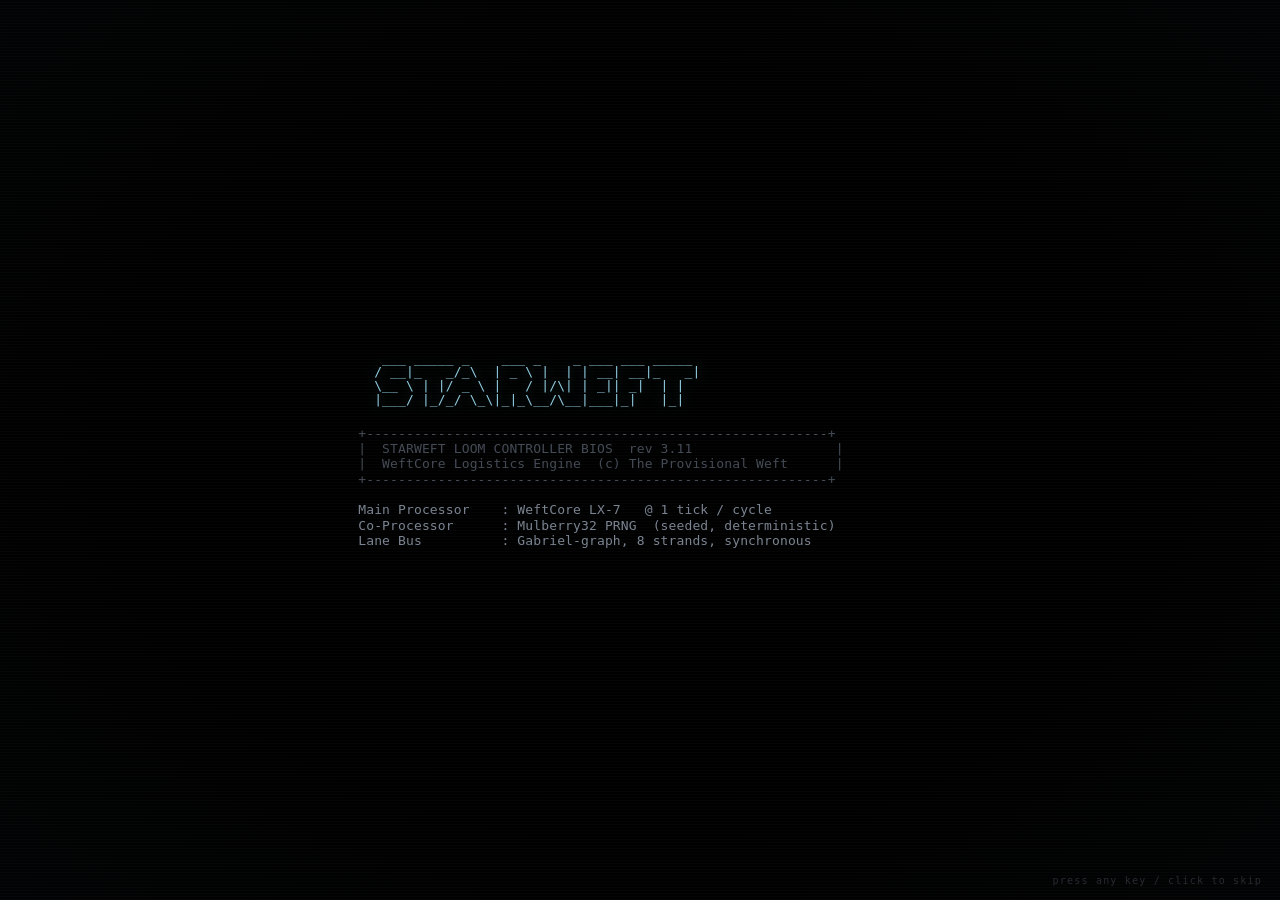
==== index.html @ ff4bef87 "AMOLED true-black tokens + mobile foundation (touch, viewport, bottom-sheet dock) Groundwork for the" ====
<!DOCTYPE html>
<html lang="en">
<head>
<meta charset="UTF-8">
<meta name="viewport" content="width=device-width, initial-scale=1.0, viewport-fit=cover">
<meta name="theme-color" content="#000000">
<meta name="color-scheme" content="dark">
<meta name="mobile-web-app-capable" content="yes">
<meta name="apple-mobile-web-app-capable" content="yes">
<meta name="apple-mobile-web-app-status-bar-style" content="black-translucent">
<title>✦ STARWEFT</title>
<link rel="stylesheet" href="style.css">
</head>
<body>

<div id="topbar">
  <div class="logo"><i>✦</i> STARWEFT</div>
  <div class="stat" data-info="ui:credits">¤ <span id="stCredits">0</span></div>
  <div class="stat" data-info="ui:research">◇ <span id="stResearch">0</span></div>
  <div class="stat" data-info="ui:fleet">▲ <span id="stFleet">0</span></div>
  <div class="stat" data-info="ui:weave" id="stWeaveWrap">◈ <span id="stWeave">0</span></div>
  <div class="stat" data-info="ui:infamy" id="stInfamyWrap" style="display:none">† <span id="stInfamy">0</span></div>
  <div class="stat">⧗ <span id="stTick">0</span></div>
  <div id="alerts"></div>
  <div class="spacer"></div>
  <div id="searchWrap">
    <input id="searchBox" placeholder="search systems…" autocomplete="off">
    <div id="searchResults" class="hidden"></div>
  </div>
  <button id="btnTech" title="Development — research tree, aptitudes and milestones in one place" data-info="ui:research">DEVELOPMENT</button>
  <button id="btnExchange" title="Exchange Terminal (requires research)" disabled>THE MARKET</button>
  <button id="btnCodex" title="Codex — ships, cast, chronicle">CODEX</button>
  <div id="speedCtrls">
    <button id="spdPause" title="Pause (Space)" aria-label="Pause" aria-pressed="false">⏸</button>
    <button id="spd1" title="Normal (1)" aria-label="Normal speed">▶</button>
    <button id="spd3" title="Fast (2)" aria-label="Fast speed">▶▶</button>
    <button id="spd10" title="Very fast (3)" aria-label="Very fast speed">▶▶▶</button>
  </div>
  <button id="btnMute" title="Sound effects" aria-label="Sound effects" aria-pressed="false">♪</button>
  <button id="btnMusic" title="Ambient music" aria-label="Ambient music" aria-pressed="false">∿</button>
  <button id="btnMenu" title="Menu" aria-label="Menu">☰</button>
</div>

<div id="main">
  <canvas id="map"></canvas>
  <button id="btnBackGalaxy" class="hidden">← THE BUBBLE</button>
  <div id="sysPanel" class="panel hidden"></div>
  <div id="dock" class="panel">
    <div id="dockTabs">
      <button data-tab="fleet" class="active">Fleet</button>
      <button data-tab="routes">Routes</button>
      <button data-tab="ops">Ops</button>
      <button data-tab="pledges">Pledges</button>
      <button data-tab="you">You</button>
      <button data-tab="log">Journal</button>
    </div>
    <div id="dockBody"></div>
  </div>
  <div id="commandBar" class="panel hidden"></div>
  <div id="infobox" class="panel"></div>
  <div id="mapHint" class="hidden"></div>
  <div id="exchange" class="hidden"></div>
  <div id="techOverlay" class="hidden"></div>
</div>

<div id="bottombar">
  <div id="objective"><b>◈</b> <span>…</span></div>
  <div id="ticker"></div>
</div>

<div id="toasts"></div>

<div id="modalShade" class="hidden">
  <div id="eventModal" class="modal hidden"></div>
  <div id="gameoverModal" class="modal hidden"></div>
  <div id="titleModal" class="modal hidden"></div>
  <div id="helpModal" class="modal hidden"></div>
  <div id="menuModal" class="modal hidden"></div>
  <div id="settingsModal" class="modal hidden"></div>
  <div id="importModal" class="modal hidden"></div>
  <div id="confirmModal" class="modal hidden"></div>
  <div id="cheatModal" class="modal hidden"></div>
  <div id="codexModal" class="modal wide hidden"></div>
  <div id="combatSim" class="modal hidden"></div>
</div>

<script src="js/util.js"></script>
<script src="js/data.js"></script>
<script src="js/perks.js"></script>
<script src="js/starcat.js"></script>
<script src="js/lore.js"></script>
<script src="js/events_data.js"></script>
<script src="js/planets.js"></script>
<script src="js/sites.js"></script>
<script src="js/galaxy.js"></script>
<script src="js/economy.js"></script>
<script src="js/ships.js"></script>
<script src="js/combat.js"></script>
<script src="js/rivals.js"></script>
<script src="js/scourge.js"></script>
<script src="js/tech.js"></script>
<script src="js/story.js"></script>
<script src="js/worldevents.js"></script>
<script src="js/tutorial.js"></script>
<script src="js/quests.js"></script>
<script src="js/civics.js"></script>
<script src="js/pledges.js"></script>
<script src="js/acts.js"></script>
<script src="js/game.js"></script>
<script src="js/audio.js"></script>
<script src="js/portraits.js"></script>
<script src="js/codex.js"></script>
<script src="js/render.js"></script>
<script src="js/market_analytics.js"></script>
<script src="js/ui_market.js"></script>
<script src="js/ui_ship.js"></script>
<script src="js/ui_system.js"></script>
<script src="js/ui_routes.js"></script>
<script src="js/ui_pledge.js"></script>
<script src="js/ui_tech.js"></script>
<script src="js/ui_modals.js"></script>
<script src="js/ui.js"></script>
<script src="js/boot.js"></script>
<script src="js/main.js"></script>
</body>
</html>
---- style.css ----
/* STARWEFT — sharp monochrome, AMOLED true-black. Ink on void. One accent
   (yours), one red (theirs). Elevation is drawn with hairlines, never shadow,
   so black stays black and OLED pixels stay dark. */
:root {
  --bg: #000000;             /* true black — the void, and the AMOLED win */
  --surface: #08090c;        /* panels: a whisper above black, clearly a compartment */
  --surface-2: #101318;      /* elevated: cards, inputs, list rows */
  --panel: var(--surface);   /* legacy alias — panels are solid now, not translucent */
  --line: #1b1f26;           /* hairline dividers */
  --line-bright: #2b313b;    /* control borders, stronger seams */
  --ink: #d2d9e1;            /* body text (a touch brighter for true-black contrast) */
  --ink-dim: #7b8491;        /* secondary */
  --ink-faint: #454b55;      /* tertiary / disabled */
  --accent: hsl(195, 60%, 70%);            /* set live from identity hue */
  --accent-dim: hsla(195, 60%, 70%, 0.15);
  --danger: #ff5561;
  --font: 'Segoe UI', system-ui, sans-serif;
  --mono: Consolas, 'Cascadia Mono', monospace;
  --radius: 3px;             /* crisp, not rounded — the sharp monochrome soul */
  --tap: 44px;               /* minimum comfortable touch target */
  --safe-t: env(safe-area-inset-top, 0px);
  --safe-b: env(safe-area-inset-bottom, 0px);
  --safe-l: env(safe-area-inset-left, 0px);
  --safe-r: env(safe-area-inset-right, 0px);
}
* { box-sizing: border-box; margin: 0; padding: 0; }
html, body { height: 100%; overflow: hidden; background: var(--bg); color: var(--ink); font-family: var(--font); font-size: 13.5px; }
button {
  font-family: var(--font); font-size: 12.5px;
  background: transparent; color: var(--ink);
  border: 1px solid var(--line-bright); border-radius: var(--radius);
  padding: 3px 10px; cursor: pointer;
  transition: background .12s, border-color .12s;
  letter-spacing: 0.02em;
}
button:hover { background: rgba(201,209,217,0.08); border-color: var(--ink-dim); }
button:active { transform: translateY(1px); }
button:disabled { opacity: 0.3; cursor: default; }
button.primary { border-color: var(--accent); color: var(--accent); }
button.primary:hover { background: var(--accent-dim); }
button.danger { border-color: rgba(255,77,87,0.5); color: var(--danger); }
button.danger:hover { background: rgba(255,77,87,0.1); }
select, input {
  background: var(--surface-2); color: var(--ink);
  border: 1px solid var(--line-bright); border-radius: var(--radius);
  padding: 3px 6px; font-family: var(--font); font-size: 12.5px;
}
input:focus, select:focus { outline: none; border-color: var(--ink-dim); }
input[type=range] { accent-color: var(--accent); padding: 0; }
input[type=checkbox] { accent-color: var(--accent); }
::-webkit-scrollbar { width: 6px; height: 6px; }
::-webkit-scrollbar-thumb { background: var(--line-bright); border-radius: 0; }
::-webkit-scrollbar-track { background: transparent; }

/* ---- chrome ---- */
#topbar {
  position: fixed; top: 0; left: 0; right: 0; height: 42px; z-index: 30;
  display: flex; align-items: center; gap: 14px; padding: 0 12px;
  background: var(--panel);
  border-bottom: 1px solid var(--line);
}
#topbar .logo { font-weight: 600; letter-spacing: 4px; font-size: 13px; color: var(--ink); }
#topbar .logo i { color: var(--accent); font-style: normal; }
#topbar .stat { color: var(--ink-dim); white-space: nowrap; font-size: 12.5px; }
#topbar .stat span { color: var(--ink); font-family: var(--mono); font-size: 12.5px; }
#topbar .spacer { flex: 1; }
#searchWrap { position: relative; }
#searchBox { width: 170px; }
#searchResults {
  position: absolute; top: 28px; left: 0; width: 240px; z-index: 50;
  background: var(--panel); border: 1px solid var(--line-bright);
  max-height: 300px; overflow-y: auto;
}
#searchResults .sr {
  padding: 5px 9px; cursor: pointer; font-size: 12.5px;
  border-bottom: 1px solid var(--line);
}
#searchResults .sr:hover { background: rgba(201,209,217,0.08); }
#searchResults .sr .dim { color: var(--ink-dim); font-size: 11px; }
#speedCtrls { display: flex; gap: 2px; }
#speedCtrls button { padding: 3px 8px; border-color: var(--line); }
#speedCtrls button.active { border-color: var(--accent); color: var(--accent); }
#alerts { display: flex; gap: 6px; }
#alerts .alert {
  border: 1px solid rgba(255,77,87,0.6); color: var(--danger);
  padding: 1px 8px; cursor: pointer; font-size: 11.5px;
  animation: pulse 1.2s infinite;
}
@keyframes pulse { 50% { opacity: 0.5; } }
/* hails are conversation, not crisis: quiet chips, no pulse */
#alerts .alert.hailChip {
  border-color: var(--line-bright); color: var(--ink-dim);
  animation: none; max-width: 180px; overflow: hidden;
  text-overflow: ellipsis; white-space: nowrap;
}
#alerts .alert.hailChip.grim { color: var(--danger); border-color: rgba(255,77,87,0.4); }

#main { position: fixed; top: 42px; bottom: 30px; left: 0; right: 0; }
#map { position: absolute; inset: 0; width: 100%; height: 100%; display: block; cursor: grab; touch-action: none; }
#map.dragging { cursor: grabbing; }
#map.picking { cursor: crosshair; }

#bottombar {
  position: fixed; bottom: 0; left: 0; right: 0; height: 30px; z-index: 30;
  display: flex; align-items: center; gap: 12px; padding: 0 12px;
  background: var(--panel); border-top: 1px solid var(--line);
  font-size: 12px;
}
#objective { color: var(--ink); white-space: nowrap; overflow: hidden; text-overflow: ellipsis; max-width: 44%; }
#objective b { color: var(--accent); font-weight: 600; }
#ticker { flex: 1; color: var(--ink-dim); white-space: nowrap; overflow: hidden; text-overflow: ellipsis; font-size: 11.5px; }

/* ---- panels ---- */
.panel { background: var(--panel); border: 1px solid var(--line); border-radius: var(--radius); }
.hidden { display: none !important; }

#sysPanel {
  position: absolute; top: 8px; left: 8px; width: 300px; max-height: calc(100% - 196px);
  overflow-y: auto; padding: 12px; z-index: 20;
}
/* In system view the back button occupies the top-left; drop the panel below it. */
#main.inSystem #sysPanel { top: 46px; max-height: calc(100% - 234px); }
#dock {
  position: absolute; top: 8px; right: 8px; width: 326px; max-height: calc(100% - 16px);
  display: flex; flex-direction: column; z-index: 20;
}
#dockTabs { display: flex; border-bottom: 1px solid var(--line); }
#dockTabs button {
  flex: 1; border: none; border-radius: 0; background: transparent;
  padding: 8px 0; color: var(--ink-dim); font-size: 11px;
  letter-spacing: 0.12em; text-transform: uppercase;
}
#dockTabs button.active { color: var(--ink); box-shadow: inset 0 -1px 0 var(--accent); }
#dockBody { overflow-y: auto; padding: 10px; flex: 1; }

#commandBar {
  position: absolute; left: 50%; bottom: 8px; transform: translateX(-50%);
  width: min(520px, 42vw); min-width: 360px;
  padding: 8px 10px; z-index: 22;
}
.cmdTitle {
  font-size: 9.5px; letter-spacing: 0.16em; color: var(--ink-dim);
  margin-bottom: 5px;
}
.cmdUnit {
  display: flex; align-items: center; gap: 9px; flex-wrap: wrap;
  font-size: 12px; margin-bottom: 7px;
}
.cmdUnit b { color: var(--ink); font-weight: 600; }
.cmdUnit span { color: var(--ink-dim); }
.cmdActions { display: flex; gap: 6px; flex-wrap: wrap; }
.cmdActions button { min-width: 64px; }
@media (max-width: 1000px) {
  #commandBar {
    left: 316px; right: 342px; width: auto; min-width: 0; transform: none;
  }
}
@media (max-width: 820px) {
  #commandBar { display: none; }
}

/* the infobox: a quiet, ever-present explainer (hover anything) */
#infobox {
  position: absolute; bottom: 8px; left: 8px; width: 340px; height: 142px;
  padding: 10px 12px; z-index: 19; overflow: hidden;
}
#infobox .ib-title { font-size: 12.5px; font-weight: 600; letter-spacing: 0.06em; color: var(--ink); }
#infobox .ib-sub { font-size: 10.5px; color: var(--accent); letter-spacing: 0.08em; text-transform: uppercase; margin-bottom: 5px; }
#infobox .ib-line { font-size: 11.5px; color: var(--ink-dim); line-height: 1.45; }
#infobox .ib-line b { color: var(--ink); font-weight: 500; }

#mapHint {
  position: absolute; top: 10px; left: 50%; transform: translateX(-50%);
  border: 1px solid var(--accent); color: var(--accent);
  background: var(--panel);
  padding: 4px 16px; z-index: 25; font-size: 12px; letter-spacing: 0.06em;
}
#btnBackGalaxy {
  position: absolute; top: 8px; left: 8px; z-index: 26;
  background: var(--panel); border: 1px solid var(--line-bright);
  padding: 5px 11px; font-size: 12px; letter-spacing: 0.04em;
  border-radius: var(--radius);
}
#btnBackGalaxy:hover { border-color: var(--accent); color: var(--accent); }

/* ---- content bits ---- */
h3 { font-size: 13.5px; font-weight: 600; letter-spacing: 0.04em; margin-bottom: 4px; }
h4 {
  font-size: 10px; letter-spacing: 0.14em; text-transform: uppercase;
  color: var(--ink-dim); margin: 12px 0 5px;
  border-bottom: 1px solid var(--line); padding-bottom: 3px;
}
#sysPanel .panelSectionHead { cursor: pointer; user-select: none; }
#sysPanel .panelSectionHead::before { content: '▾ '; color: var(--ink-faint); }
#sysPanel .panelSection.collapsed .panelSectionHead::before { content: '▸ '; }
#sysPanel .panelSection.collapsed .panelSectionBody { display: none; }
.sub { color: var(--ink-dim); font-size: 11.5px; line-height: 1.4; }
.row { display: flex; align-items: center; gap: 6px; margin: 3px 0; flex-wrap: wrap; }
.row .grow { flex: 1; }
table.mkt { width: 100%; border-collapse: collapse; font-size: 12px; }
table.mkt td, table.mkt th { padding: 2px 4px; text-align: right; font-family: var(--mono); font-size: 11.5px; }
table.mkt th { color: var(--ink-faint); font-weight: 400; font-size: 9.5px; text-transform: uppercase; letter-spacing: 0.1em; font-family: var(--font); }
table.mkt td:first-child, table.mkt th:first-child { text-align: left; font-family: var(--font); font-size: 12px; }
table.mkt tr { border-bottom: 1px solid rgba(35,39,46,0.5); }
table.mkt tr:hover { background: rgba(201,209,217,0.04); }
table.mkt button { padding: 0 6px; font-size: 10.5px; }
table.mkt button.textBtn { background: none; border: none; padding: 0; color: var(--ink-dim); cursor: pointer; font-family: inherit; font-size: inherit; text-decoration: none; }
table.mkt button.textBtn:hover { color: var(--ink); }
.bar { height: 3px; background: var(--line); flex: 1; }
.bar > div { height: 100%; background: var(--ink-dim); }
.bar > div.hi { background: var(--accent); }
.bar > div.lo { background: var(--danger); }
.tag {
  display: inline-block; padding: 0 6px; font-size: 10.5px;
  border: 1px solid var(--line-bright); color: var(--ink-dim);
  letter-spacing: 0.04em; border-radius: 1px;
}
.tag.acc { color: var(--accent); border-color: var(--accent); }
.tag.bad { color: var(--danger); border-color: rgba(255,77,87,0.5); }
.listItem { padding: 7px 9px; border: 1px solid var(--line); margin-bottom: 6px; background: rgba(255,255,255,0.012); }
.listItem.clicky { cursor: pointer; }
.listItem.clicky:hover { border-color: var(--ink-dim); }
.listItem .title { font-weight: 600; font-size: 12.5px; }
.listItem.bad { border-color: rgba(255,77,87,0.4); }
hr.thin { border: none; border-top: 1px solid var(--line); margin: 8px 0; }
.num { font-family: var(--mono); }

/* ---- toasts ---- */
#toasts { position: fixed; top: 50px; left: 50%; transform: translateX(-50%); z-index: 60; display: flex; flex-direction: column; gap: 5px; align-items: center; pointer-events: none; }
.toast {
  background: var(--panel); border: 1px solid var(--line-bright);
  padding: 5px 14px; font-size: 12px; max-width: 600px;
  animation: toastIn .2s ease-out;
}
.toast.good { border-color: var(--accent); }
.toast.bad { border-color: rgba(255,77,87,0.6); }
.toast.fade { opacity: 0; transition: opacity .6s; }
@keyframes toastIn { from { transform: translateY(-6px); opacity: 0; } }

/* ---- modals ---- */
#modalShade {
  position: fixed; inset: 0; background: rgba(2,3,5,0.78); z-index: 80;
  display: flex; align-items: center; justify-content: center;
}
.modal {
  background: var(--surface-2);
  border: 1px solid var(--line-bright);
  width: 500px; max-width: 94vw; max-height: 88vh; overflow-y: auto;
  padding: 24px 28px;
}
.modal.wide { width: 760px; }
.modal.techWide { width: min(1120px, 94vw); height: min(760px, 88vh); overflow: hidden; }
.modal h2 { letter-spacing: 0.22em; font-size: 14px; font-weight: 600; color: var(--ink); margin-bottom: 14px; }
.modal h2 i { color: var(--accent); font-style: normal; }
.modal .body { white-space: pre-wrap; line-height: 1.6; margin-bottom: 16px; font-size: 13.5px; }
.modal .choices { display: flex; flex-direction: column; gap: 7px; }
.modal .choices button { text-align: left; padding: 9px 13px; font-size: 13px; }
.modal .result { margin-top: 12px; color: var(--accent); font-style: italic; font-size: 12.5px; }
.modal.bad h2 { color: var(--danger); }
.modal .titleArt { text-align: center; font-size: 34px; letter-spacing: 12px; color: var(--ink); margin: 6px 0 2px; font-weight: 300; }
.modal .titleArt i { color: var(--accent); font-style: normal; }
.modal .tagline { text-align: center; color: var(--ink-dim); font-style: italic; margin-bottom: 20px; font-size: 12.5px; }
.modal .statGrid { display: grid; grid-template-columns: 1fr auto; gap: 3px 16px; margin: 12px 0; font-size: 12.5px; }
.modal .statGrid .v { text-align: right; font-family: var(--mono); }
.kbd { border: 1px solid var(--line-bright); padding: 0 5px; font-family: var(--mono); font-size: 11px; }
.evHead { display: flex; gap: 14px; align-items: flex-start; margin-bottom: 10px; }
.evHead canvas { border: 1px solid var(--line); background: rgba(255,255,255,0.015); flex-shrink: 0; }
.evHead .who { font-size: 10.5px; color: var(--ink-dim); letter-spacing: 0.1em; text-transform: uppercase; margin-top: 4px; text-align: center; width: 96px; }

/* origins picker */
.originCard { display: flex; gap: 10px; padding: 9px; border: 1px solid var(--line); margin-bottom: 6px; cursor: pointer; }
.originCard:hover { border-color: var(--ink-dim); }
.originCard.sel { border-color: var(--accent); }
.originCard.lock { opacity: 0.45; cursor: default; }
.originCard .oname { font-weight: 600; font-size: 12.5px; }

/* ---- exchange (market dashboard) ---- */
#exchange {
  position: absolute; inset: 24px 40px; z-index: 40;
  background: var(--panel); border: 1px solid var(--line-bright);
  display: flex; flex-direction: column; padding: 14px 18px;
}
#exchange header { display: flex; align-items: center; gap: 14px; margin-bottom: 10px; }
#exchange header h2 { font-size: 13px; letter-spacing: 0.2em; font-weight: 600; }
#exGrid { flex: 1; overflow: auto; display: flex; gap: 16px; }
#exMain { flex: 1.6; overflow-y: auto; }
#exSide { flex: 1; overflow-y: auto; border-left: 1px solid var(--line); padding-left: 14px; }
.commChip { padding: 2px 9px; border: 1px solid var(--line-bright); cursor: pointer; font-size: 11.5px; }
.commChip.sel { border-color: var(--accent); color: var(--accent); }
canvas.spark { background: rgba(255,255,255,0.02); }
.marketPairs { display: grid; grid-template-columns: 1fr 1fr; gap: 12px; border: 1px solid var(--line); padding: 7px; margin-bottom: 8px; }
.marketPairs .row { gap: 8px; }

/* tech tree canvas (legacy dock tab stub) */
#techCanvas { width: 100%; display: block; background: rgba(255,255,255,0.01); border: 1px solid var(--line); cursor: pointer; }

/* ---- tech overlay (full-viewport, below topbar) ---- */
#techOverlay {
  position: fixed; top: 42px; bottom: 0; left: 0; right: 0; z-index: 40;
  background: var(--panel);
  border-top: 1px solid var(--line-bright);
  display: flex; flex-direction: column;
}
.techOvHead {
  display: flex; align-items: center; gap: 10px;
  padding: 7px 14px;
  border-bottom: 1px solid var(--line);
  flex-shrink: 0;
}
.techOvTitle {
  font-size: 12px; font-weight: 600; letter-spacing: 0.2em;
  color: var(--ink); flex: 1;
}
.techOvPts {
  color: var(--accent); font-size: 12.5px; white-space: nowrap;
}
.techOvBody {
  flex: 1; min-height: 0;
  display: grid;
  grid-template-columns: 1fr minmax(280px, 340px);
  gap: 0;
}
.techOvMap {
  min-height: 0; overflow: hidden;
  border-right: 1px solid var(--line);
}
#techCanvasFull {
  width: 100%; height: 100%; display: block;
  cursor: grab;
  background: rgba(255,255,255,0.008);
}
#techCanvasFull:active { cursor: grabbing; }

/* tech-node hover tooltip — light-up card matching the infobox/menu language */
.techTip {
  position: fixed; z-index: 60; max-width: 260px;
  background: var(--surface-2); border: 1px solid var(--accent);
  box-shadow: 0 4px 18px rgba(0,0,0,0.55), 0 0 0 1px var(--accent-dim);
  border-radius: 3px; padding: 8px 10px; pointer-events: none;
  font-size: 11.5px; line-height: 1.45;
}
.techTip.hidden { display: none; }
.techTip .tt-head { display: flex; align-items: baseline; justify-content: space-between; gap: 8px; margin-bottom: 4px; }
.techTip .tt-name { font-weight: 600; color: var(--ink); font-size: 12.5px; }
.techTip .tt-on { color: var(--accent); font-size: 10px; white-space: nowrap; }
.techTip .tt-av { color: var(--accent); font-size: 10.5px; font-family: var(--mono); white-space: nowrap; }
.techTip .tt-lk { color: var(--ink-faint); font-size: 10px; white-space: nowrap; }
.techTip .tt-desc { color: var(--ink-dim); margin-bottom: 5px; }
.techTip .tt-rel { font-size: 10.5px; color: var(--ink-dim); margin-top: 2px; }
.techTip .tt-rel b { color: var(--accent); font-weight: 500; text-transform: uppercase; font-size: 9px; letter-spacing: 0.08em; margin-right: 4px; }
.techTip .tt-foot { margin-top: 6px; font-size: 9.5px; color: var(--ink-faint); border-top: 1px solid var(--line); padding-top: 4px; }
.techOvSide {
  min-height: 0; overflow-y: auto;
  padding: 12px;
  display: flex; flex-direction: column; gap: 8px;
}
/* Development surface: tabs + grid panes for aptitudes and milestones */
.devTab {
  font-size: 11px; letter-spacing: 0.12em; text-transform: uppercase;
  background: transparent; border: none; color: var(--ink-dim); padding: 4px 8px;
}
.devTab.active { color: var(--ink); box-shadow: inset 0 -1px 0 var(--accent); }
.devBody {
  flex: 1; min-height: 0; overflow-y: auto; padding: 14px 18px;
}
.perkGrid {
  display: grid; grid-template-columns: repeat(auto-fill, minmax(220px, 1fr));
  gap: 8px; margin: 6px 0 12px;
}
.perkCard {
  border: 1px solid var(--line); padding: 8px 10px;
  background: rgba(201,209,217,0.02);
}
.perkCard.owned { border-color: var(--accent); }
.perkCard.locked { opacity: 0.45; }

/* milestones pane — grouped, fills the surface, live progress bars */
.msBody { padding: 16px 20px; }
.msIntro { display: flex; justify-content: space-between; align-items: flex-start; gap: 16px; margin-bottom: 14px; flex-wrap: wrap; }
.msIntro .sub { max-width: 60ch; }
.msTally { font-size: 12px; color: var(--ink-dim); white-space: nowrap; padding: 6px 10px; border: 1px solid var(--line-bright); border-radius: var(--radius); }
.msGroups {
  display: grid; grid-template-columns: repeat(auto-fill, minmax(280px, 1fr));
  gap: 18px 22px; align-items: start;
}
.msGroupHead {
  margin: 0 0 8px; padding-bottom: 4px;
  border-bottom: 1px solid var(--line);
  font-size: 10px; letter-spacing: 0.16em; text-transform: uppercase; color: var(--ink-dim);
}
.msCard {
  border: 1px solid var(--line); border-radius: var(--radius);
  padding: 8px 10px; margin-bottom: 7px;
  background: rgba(201,209,217,0.015);
}
.msCard.done { border-color: var(--accent); background: var(--accent-dim); }
.msTop { display: flex; align-items: center; gap: 7px; }
.msMark { color: var(--ink-faint); font-size: 12px; width: 14px; text-align: center; }
.msCard.done .msMark { color: var(--accent); }
.msLabel { font-size: 12.5px; color: var(--ink); }
.msAt { font-size: 10px; color: var(--accent); white-space: nowrap; font-family: var(--mono); }
.msCount { font-size: 11px; white-space: nowrap; }
.msCard:not(.done) .msCount.num { color: var(--accent); }
.msBar { height: 3px; background: var(--line); border-radius: var(--radius); margin: 7px 0 5px; overflow: hidden; }
.msBarFill { height: 100%; background: var(--accent); opacity: 0.7; }
.msHint { font-size: 10px; color: var(--ink-dim); line-height: 1.4; }

.techDocHead { margin-top: 8px; }
.techDetail {
  border: 1px solid var(--line-bright); padding: 10px 12px;
  background: rgba(201,209,217,0.02); flex-shrink: 0;
}
.techDetail h3 { margin: 0; }
.techDetail p { color: var(--ink); font-size: 12.5px; line-height: 1.45; margin: 8px 0; }
.techPick { cursor: pointer; }
.techPick.sel { border-color: var(--accent); background: var(--accent-dim); }
/* legacy modal classes kept so old HTML references do not hard-error */
.techHead { display: flex; align-items: center; gap: 8px; margin-bottom: 8px; }
.techHead h2 { flex: 1; margin: 0; }
.techGrid { height: calc(100% - 72px); display: grid; grid-template-columns: minmax(520px, 1.35fr) minmax(300px, 0.75fr); gap: 14px; min-height: 0; }
.techMap { min-height: 0; overflow: hidden; border: 1px solid var(--line); background: rgba(255,255,255,0.012); }
.techSide { min-height: 0; overflow: hidden; display: flex; flex-direction: column; gap: 10px; }
.techList { min-height: 0; overflow-y: auto; padding-right: 4px; }

/* codex */
.codexTabs { display: flex; gap: 0; margin-bottom: 12px; border-bottom: 1px solid var(--line); }
.codexTabs button { border: none; border-radius: 0; padding: 7px 14px; color: var(--ink-dim); font-size: 11px; letter-spacing: 0.12em; text-transform: uppercase; }
.codexTabs button.active { color: var(--ink); box-shadow: inset 0 -1px 0 var(--accent); }
.castGrid { display: grid; grid-template-columns: repeat(4, 1fr); gap: 10px; }
.castGrid .castCell { text-align: center; }
.castGrid canvas { border: 1px solid var(--line); background: rgba(255,255,255,0.015); }
.castGrid .cname { font-size: 10px; color: var(--ink-dim); margin-top: 3px; letter-spacing: 0.04em; }
.epoch { margin-bottom: 14px; }
.epoch .ewhen { color: var(--accent); font-size: 10.5px; letter-spacing: 0.1em; }
.epoch .etext { color: var(--ink-dim); font-size: 12px; line-height: 1.5; margin: 3px 0 6px; }
.frag { border-left: 2px solid var(--line-bright); padding: 4px 10px; margin: 5px 0; font-size: 12px; }
.frag .ftitle { color: var(--ink); font-weight: 600; font-size: 11.5px; }
.frag.locked { color: var(--ink-faint); border-left-color: var(--line); font-family: var(--mono); font-size: 10px; letter-spacing: 2px; }

/* ---- accessibility ---- */

/* Respect reduced-motion preference. Canvas motion is handled separately in render.js. */
@media (prefers-reduced-motion: reduce) {
  *, *::before, *::after {
    animation-duration: 0.01ms !important;
    animation-iteration-count: 1 !important;
    transition-duration: 0.01ms !important;
  }
}

/* Visible focus ring for keyboard navigation using the game's accent colour. */
button:focus-visible,
select:focus-visible,
input:focus-visible {
  outline: 2px solid var(--accent);
  outline-offset: 2px;
}

/* ===== WEFT MERCANTILE WIRE — market terminal re-skin ===== */
#exchange header h2 { letter-spacing: 1.5px; }
.mastheadEst { font-style: italic; opacity: .6; margin: 0 8px; align-self: center; }
#exTape {
  display: flex; gap: 14px; padding: 4px 12px; font-size: 11px;
  border-top: 1px solid rgba(160,175,195,.16); border-bottom: 1px solid rgba(160,175,195,.16);
  overflow-x: auto; white-space: nowrap;
}
.tapeItem { cursor: pointer; opacity: .75; }
.tapeItem:hover { opacity: 1; }
.tapeItem.sel { opacity: 1; border-bottom: 1px solid var(--accent); }
.tapeCursor { color: var(--accent); animation: wireBlink 1.1s steps(1) infinite; }
@keyframes wireBlink { 50% { opacity: 0; } }
.wireAd {
  font-size: 11px; color: var(--ink-dim);
  padding: 3px 0 3px 8px; margin: 2px 0;
  border-left: 1px solid rgba(160,175,195,.25);
}
.wireAd .wireGlyph { color: var(--accent); }
.wire-wanted { border-left-color: #ffb070; }
.wire-surplus { border-left-color: #7fe0a8; }
.wire-numbers { opacity: .6; font-style: italic; }
.wire-bar { font-style: italic; }

/* ===== boot screen (boot.js) — power-on self-test that wakes into the fiction =====
   Ink on void, one accent. No green: [ OK ] and the Weave lines use the accent;
   the Scourge line is the only red, per "one red (theirs)". */
#bootScreen {
  position: fixed; inset: 0; z-index: 9999;
  background: var(--bg);
  display: flex; flex-direction: column;
  justify-content: center; align-items: center;
  font-family: var(--mono);
  overflow: hidden;
  animation: bootIn .42s ease-out;
  cursor: pointer;
}
#bootScreen.bootOut { animation: bootOut .4s ease-in forwards; }
@keyframes bootIn  { from { opacity: 0; } to { opacity: 1; } }
@keyframes bootOut { from { opacity: 1; } to { opacity: 0; } }

/* faint scanline + vignette for CRT character; purely cosmetic, pointer-through */
.bootScan {
  position: absolute; inset: 0; pointer-events: none;
  background:
    repeating-linear-gradient(0deg,
      rgba(201,209,217,0.025) 0px,
      rgba(201,209,217,0.025) 1px,
      transparent 1px,
      transparent 3px),
    radial-gradient(ellipse at center,
      transparent 55%,
      rgba(4,5,7,0.55) 100%);
  animation: bootFlicker 4.5s infinite steps(60);
}
@keyframes bootFlicker {
  0%, 97%, 100% { opacity: 1; }
  98% { opacity: 0.82; }
  99% { opacity: 0.93; }
}

.bootTerm {
  position: relative;
  width: min(72ch, 94vw);
  max-height: 88vh;
  overflow: hidden;
  font-size: clamp(10px, 1.35vw, 13px);
  line-height: 1.18;            /* tight, like a real BIOS POST */
  letter-spacing: 0.01em;
  color: var(--ink-dim);
  white-space: pre;
  text-shadow: 0 0 6px rgba(155, 214, 234, 0.05);
}
.bootTerm .bl { display: block; min-height: 1.18em; }
.bl-dim   { color: var(--ink-faint); }
.bl-info  { color: var(--ink-dim); }
.bl-ok .bl-ok { color: var(--accent); font-weight: 600; }
.bl-warn  { color: var(--danger); opacity: 0.9; }
.bl-weave { color: var(--accent); text-shadow: 0 0 10px rgba(155, 214, 234, 0.35); }
.bl-prompt { color: var(--ink); }
.bl-slow .bl-ok { animation: bootBlink .9s ease-in-out 2; }
@keyframes bootBlink { 50% { opacity: 0.2; } }

/* the threaded wordmark */
.bl-logo { display: block; margin: 0 0 4px; }
.bootLogoLine {
  display: block;
  line-height: 1.05;
  color: var(--accent);
  text-shadow: 0 0 12px rgba(155, 214, 234, 0.4);
  animation: bootThread .11s ease-out;
}
@keyframes bootThread {
  from { opacity: 0; transform: translateX(-4px); filter: blur(2px); }
  to   { opacity: 1; transform: translateX(0);    filter: blur(0); }
}

/* blinking prompt caret on the final line */
.bl-prompt::after { content: ''; }
.bl-prompt { animation: bootCaret 1s step-end infinite; }
@keyframes bootCaret { 50% { color: var(--accent); } }

.bootSkip {
  position: absolute; bottom: 14px; right: 18px;
  font-family: var(--mono); font-size: 10px;
  letter-spacing: 0.12em; text-transform: lowercase;
  color: var(--ink-faint);
  opacity: 0.55;
  pointer-events: none;
}

@media (prefers-reduced-motion: reduce) {
  /* boot.js skips entirely under reduced motion, but belt-and-suspenders: */
  #bootScreen, .bootScan, .bootLogoLine, .bl-slow .bl-ok, .bl-prompt { animation: none !important; }
}

/* ===== main menu / pause menu / settings (ui_modals.js) ===== */
.titleBlurb {
  text-align: center; color: var(--ink-dim); font-size: 12px; line-height: 1.55;
  max-width: 44ch; margin: 0 auto 18px; opacity: 0.92;
}
.frontMenu, .menuGroup { display: flex; flex-direction: column; gap: 7px; }
.menuGroup { margin-bottom: 12px; }
.menuGroup:last-of-type { margin-bottom: 0; }
.frontBtn {
  display: flex; flex-direction: column; align-items: flex-start; gap: 2px;
  text-align: left; padding: 10px 13px; width: 100%;
  border: 1px solid var(--line-bright); background: rgba(201,209,217,0.015);
  transition: border-color .12s, background .12s;
}
.frontBtn:hover:not(:disabled) { background: rgba(201,209,217,0.06); border-color: var(--ink-dim); }
.frontBtn:focus-visible { outline: none; border-color: var(--accent); box-shadow: 0 0 0 1px var(--accent-dim); }
.frontBtn:disabled { opacity: 0.4; cursor: default; }
.frontBtn.primary { border-color: var(--accent); }
.frontBtn.primary .fbLabel { color: var(--accent); }
.frontBtn.danger { border-color: rgba(255,77,87,0.45); }
.frontBtn.danger:hover:not(:disabled) { background: rgba(255,77,87,0.08); border-color: var(--danger); }
.frontBtn.danger .fbLabel { color: var(--danger); }
.fbLabel { font-size: 13.5px; font-weight: 500; color: var(--ink); display: flex; width: 100%; justify-content: space-between; align-items: center; }
.fbSub { font-size: 10.5px; color: var(--ink-dim); letter-spacing: 0.02em; }
.titleFoot {
  display: flex; justify-content: center; align-items: center; gap: 8px; flex-wrap: wrap;
  margin-top: 18px; font-size: 10.5px; color: var(--ink-faint); font-family: var(--mono);
}
.titleFoot a { color: var(--ink-dim); text-decoration: none; }
.titleFoot a:hover { color: var(--accent); }
.titleFoot .dot { color: var(--ink-faint); }

/* new-run setup header with back link */
.setupHead { display: flex; align-items: center; gap: 12px; margin-bottom: 10px; }
.backLink {
  border: none; background: none; color: var(--ink-dim); font-size: 12px;
  padding: 2px 4px; cursor: pointer;
}
.backLink:hover { color: var(--accent); background: none; }
/* "surprise me" — rolls all dials; pushed to the right edge of the header */
.surpriseBtn {
  margin-left: auto; padding: 4px 11px; font-size: 11px; letter-spacing: 0.04em;
  border: 1px solid var(--line-bright); background: rgba(201,209,217,0.02); color: var(--ink-dim);
  cursor: pointer; transition: border-color .12s, color .12s, background .12s;
}
.surpriseBtn:hover { border-color: var(--accent); color: var(--accent); background: var(--accent-dim); }

/* settings toggles + segmented speed */
.toggleBtn .toggleState { font-family: var(--mono); font-size: 11.5px; color: var(--ink-dim); font-weight: 400; }
.toggleBtn .fbLabel { gap: 12px; }
.setRow { display: flex; align-items: center; gap: 10px; padding: 4px 2px; }
.segGroup { display: flex; gap: 4px; }
.seg {
  padding: 4px 9px; border: 1px solid var(--line-bright); background: transparent;
  color: var(--ink-dim); font-size: 12px; cursor: pointer;
}
.seg:hover { border-color: var(--ink-dim); color: var(--ink); }
.seg.on { border-color: var(--accent); color: var(--accent); }

/* import textarea */
.importBox {
  width: 100%; min-height: 130px; resize: vertical;
  background: var(--surface-2); color: var(--ink); border: 1px solid var(--line-bright);
  border-radius: var(--radius); padding: 8px 10px; font-family: var(--mono); font-size: 11px;
  line-height: 1.4; white-space: pre; overflow: auto;
}
.importBox:focus { outline: none; border-color: var(--accent); }

.grow { flex: 1; }
.modal h2 i { color: var(--accent); font-style: normal; }

/* ===== rich new-weave menu (showNewRun) ===== */
/* Wider two-column shell: the body scrolls, the forecast+actions footer is
   pinned so the payoff line and "begin" stay in view while you tune dials. */
.setupModal {
  width: min(940px, 95vw); max-height: 90vh;
  display: flex; flex-direction: column; overflow: hidden;
  padding-bottom: 0;
}
.setupModal .setupHead { flex: 0 0 auto; }
.setupCols {
  flex: 1 1 auto; overflow-y: auto; min-height: 0;
  display: grid; grid-template-columns: 1fr 1fr; gap: 0 22px;
  padding-right: 4px;  /* room for the scrollbar so content doesn't jam it */
}
.setupCol { min-width: 0; }
.setupCol > h4:first-child { margin-top: 0; }

/* sticky footer — forecast above, actions below, sits flush at modal bottom */
.setupFoot {
  flex: 0 0 auto;
  margin: 0 -28px; padding: 10px 28px 16px;
  border-top: 1px solid var(--line);
  background: var(--surface-2);
}
.setupActions { display: flex; gap: 8px; margin-top: 9px; }

.h4sub { font-weight: 400; color: var(--ink-faint); font-size: 10.5px; letter-spacing: 0; text-transform: none; }

/* aligned label|control grid for the galaxy / inclination / seed dials —
   one tidy column instead of ragged wrapping rows */
.dialGrid {
  display: grid; grid-template-columns: 64px 1fr; align-items: center;
  gap: 6px 8px; margin: 4px 0 6px;
}
.dialLabel { font-size: 11px; color: var(--ink-dim); text-align: right; }
.dialCtrl { min-width: 0; }
.dialCtrl select, .dialCtrl input { width: 100%; box-sizing: border-box; }
/* the hoverable label gets a faint dotted underline to advertise the tooltip */
.dialHelp { border-bottom: 1px dotted var(--line-bright); cursor: help; }
.dialHelp:hover { color: var(--ink); border-bottom-color: var(--ink-dim); }

/* collapsible section header (Inclination, Weave conditions) */
.foldHead {
  display: flex; align-items: center; gap: 7px; cursor: pointer;
  user-select: none; margin-top: 12px;
}
.foldHead:hover { color: var(--ink); }
.foldHead:hover .foldCaret { color: var(--accent); }
.foldCaret { font-size: 10px; color: var(--ink-faint); width: 9px; flex: 0 0 auto; transition: color .12s; }
.foldCount {
  font-size: 9.5px; font-weight: 600; color: var(--accent);
  border: 1px solid var(--accent-dim); border-radius: 8px; padding: 0 6px; line-height: 1.5;
}
.foldBody { margin-top: 2px; }

/* prologue switch card — promoted to the top of the setup panel */
.prologueToggle {
  flex: 0 0 auto;
  display: flex; align-items: flex-start; gap: 10px;
  margin: 0 0 14px; padding: 10px 13px; cursor: pointer;
  border: 1px solid var(--line-bright); background: rgba(201,209,217,0.015);
  transition: border-color .12s, background .12s;
}
.prologueToggle:hover { border-color: var(--ink-dim); }
.prologueToggle.on { border-color: var(--accent); background: var(--accent-dim); }
.prologueToggle input { position: absolute; opacity: 0; width: 0; height: 0; }
.ptMark { font-size: 15px; color: var(--ink-faint); line-height: 1.4; flex: 0 0 auto; }
.prologueToggle.on .ptMark { color: var(--accent); }
.ptText { display: flex; flex-direction: column; gap: 2px; }
.ptName { font-size: 12.5px; font-weight: 600; color: var(--ink); letter-spacing: 0.02em; }
.prologueToggle.on .ptName { color: var(--accent); }
.ptDone { font-size: 9.5px; font-weight: 400; color: var(--ink-faint); letter-spacing: 0.06em; margin-left: 4px; }
.ptDesc { font-size: 10.5px; color: var(--ink-dim); line-height: 1.45; }

/* founding-myth flavor line under its select */
.mythLine {
  min-height: 1em; margin: 2px 0 2px 78px; padding: 0;
  font-size: 11px; font-style: italic; color: var(--accent); opacity: 0.85; line-height: 1.4;
}
.mythLine:empty { min-height: 0; margin: 0; }
.originCard.rich { flex-direction: column; align-items: stretch; gap: 3px; }
.originCard.rich .oKit { font-family: var(--mono); font-size: 10.5px; color: var(--ink-dim); margin-top: 3px; }
.originCard.rich .oHooks { display: flex; flex-wrap: wrap; gap: 4px; margin-top: 4px; }
.oHook { font-size: 9.5px; letter-spacing: 0.04em; color: var(--accent); border: 1px solid var(--accent-dim); border-radius: var(--radius); padding: 1px 5px; }
.originCard.rich.lock { opacity: 0.5; }
.lockTag { font-size: 9.5px; color: var(--ink-faint); font-weight: 400; letter-spacing: 0.06em; }
.originCard.rich.lock .sub { color: var(--accent); opacity: 0.8; }

.forecast {
  margin: 0; padding: 7px 10px;
  border-left: 2px solid var(--accent); background: var(--accent-dim);
  font-size: 11.5px; color: var(--ink); font-style: italic;
}

/* weave-condition cards */
.condGrid { display: grid; grid-template-columns: 1fr 1fr; gap: 6px; }
.condCard {
  border: 1px solid var(--line-bright); padding: 7px 9px; cursor: pointer;
  background: rgba(201,209,217,0.012); transition: border-color .12s, background .12s;
}
.condCard:hover { border-color: var(--ink-dim); }
.condCard.on { border-color: var(--accent); background: var(--accent-dim); }
.condTop { display: flex; align-items: center; gap: 6px; }
.condGlyph { font-size: 13px; color: var(--ink-dim); width: 16px; text-align: center; }
.condCard.on .condGlyph { color: var(--accent); }
.condName { font-size: 12px; font-weight: 500; color: var(--ink); flex: 1; }
.condMark { font-size: 12px; color: var(--ink-faint); }
.condCard.on .condMark { color: var(--accent); }
.condDesc { font-size: 10px; color: var(--ink-dim); line-height: 1.45; margin-top: 4px; }
/* a faint tint by kind, only the left edge so it stays monochrome */
.condCard.k-kinder { border-left-width: 2px; border-left-color: rgba(155,214,234,0.4); }
.condCard.k-harder { border-left-width: 2px; border-left-color: rgba(255,77,87,0.35); }
.condCard.k-wild   { border-left-width: 2px; border-left-color: rgba(201,209,217,0.3); }
.condCard.on.k-harder { border-color: var(--accent); }

/* daily-weave brief */
.dailySpec { display: flex; flex-direction: column; gap: 4px; font-size: 12px; margin: 8px 0; padding: 8px 10px; border: 1px solid var(--line-bright); }
.dailySpec b { color: var(--ink-dim); font-weight: 500; margin-right: 6px; }

/* below the two-column comfort width, stack the columns back into one flow */
@media (max-width: 780px) {
  .setupCols { grid-template-columns: 1fr; gap: 0; }
}
@media (max-width: 520px) {
  .condGrid { grid-template-columns: 1fr; }
}

/* ============================================================================
   AMOLED + MINIMAL + MOBILE OVERHAUL
   True black, hairline compartments, thumb-friendly touch. The desktop layout
   is untouched above ~760px; below it the floating panels become bottom sheets
   and the dock tabs become a fixed bottom nav.
   ============================================================================ */

/* --- AMOLED polish: solid compartments, calmer elevation --- */
.panel { background: var(--surface); }
#topbar, #bottombar, #dock, #sysPanel, #commandBar, #infobox { background: var(--surface); }
/* elevated list rows read as their own quiet cards on true black */
.listItem { background: var(--surface-2); border-color: var(--line); }
.perkCard, .msCard, .condCard, .dailySpec, .originCard { background: var(--surface-2); }
.modal { background: var(--surface-2); }
/* a hairline top-accent on the active dock tab reads cleanly on black */
#dockTabs button { transition: color .12s, box-shadow .12s; }

/* --- coarse-pointer ergonomics (any touch device, any size) --- */
@media (pointer: coarse) {
  button, .seg, .commChip, #dockTabs button, .frontBtn { min-height: 40px; }
  #speedCtrls button { min-width: 40px; min-height: 40px; }
  select, input { min-height: 38px; }
  .row { gap: 8px; }
  /* the infobox is a hover explainer — there is no hover on touch */
  #infobox { display: none; }
}

/* --- phones & narrow windows: the real mobile layout --- */
@media (max-width: 760px) {
  :root { font-size: 13px; }

  /* compact topbar: keep the vital read-outs + speed + menu; the rest moves
     into the ☰ menu and the bottom nav so nothing overflows */
  #topbar {
    height: auto; min-height: 46px; gap: 8px; padding: calc(4px + var(--safe-t)) 8px 4px;
    padding-left: calc(8px + var(--safe-l)); padding-right: calc(8px + var(--safe-r));
    flex-wrap: nowrap; overflow-x: auto; -webkit-overflow-scrolling: touch;
  }
  #topbar::-webkit-scrollbar { display: none; }
  #topbar .logo, #searchWrap { display: none; }   /* the map IS the navigator; search + wordmark fold away */
  /* the overlay buttons stay reachable — the strip scrolls if it must */
  #btnTech, #btnExchange, #btnCodex { flex: 0 0 auto; padding: 3px 9px; }
  #topbar .spacer { flex: 0 0 2px; }
  #topbar .stat { font-size: 12px; flex: 0 0 auto; }
  #alerts { flex: 0 0 auto; }

  /* the map owns the screen; chrome reserves only the two bars */
  #main {
    top: calc(46px + var(--safe-t)); bottom: calc(52px + var(--safe-b));
    left: var(--safe-l); right: var(--safe-r);
  }
  #commandBar { display: none; }

  /* objective stays as a slim strip pinned above the bottom nav */
  #bottombar {
    height: 26px; bottom: calc(52px + var(--safe-b));
    border-top: 1px solid var(--line); border-bottom: 1px solid var(--line);
    padding: 0 10px; z-index: 44;
  }
  #objective { max-width: 100%; }
  #ticker { display: none; }

  /* selected-system panel = a bottom sheet that rises when something's picked */
  #sysPanel, #main.inSystem #sysPanel {
    position: fixed; left: 0; right: 0; top: auto;
    bottom: calc(78px + var(--safe-b));
    width: auto; max-width: 100%; max-height: 56vh;
    border-radius: var(--radius) var(--radius) 0 0;
    box-shadow: 0 -1px 0 var(--line-bright); z-index: 43;
  }

  /* the dock becomes a fixed bottom nav (tabs) + a slide-up body sheet */
  #dock {
    position: fixed; left: 0; right: 0; top: auto; bottom: 0;
    width: auto; max-height: none; display: block; border: none; background: transparent;
    z-index: 45;
  }
  #dockTabs {
    position: fixed; left: 0; right: 0; bottom: 0;
    height: calc(52px + var(--safe-b)); padding-bottom: var(--safe-b);
    background: var(--surface); border-top: 1px solid var(--line-bright);
    overflow-x: auto; z-index: 46;
  }
  #dockTabs::-webkit-scrollbar { display: none; }
  #dockTabs button {
    flex: 1 0 auto; min-width: 60px; padding: 0 6px; font-size: 9.5px;
    letter-spacing: 0.06em;
  }
  #dockTabs button.active { box-shadow: inset 0 2px 0 var(--accent); color: var(--ink); }

  #dockBody { display: none; }
  body.dockOpen #dockBody {
    display: block; position: fixed; left: 0; right: 0; top: auto;
    bottom: calc(52px + var(--safe-b)); max-height: 62vh; overflow-y: auto;
    background: var(--surface); border-top: 1px solid var(--line-bright);
    padding: 12px 12px calc(12px + var(--safe-b)); z-index: 45;
  }
  /* a grab-handle affordance atop the open sheet */
  body.dockOpen #dockBody::before {
    content: ''; display: block; width: 34px; height: 3px; border-radius: 2px;
    background: var(--line-bright); margin: -4px auto 10px;
  }

  #btnBackGalaxy { top: calc(6px + var(--safe-t)); min-height: 38px; }
  #mapHint { top: calc(8px + var(--safe-t)); font-size: 11px; }

  /* modals go full-bleed with safe-area padding */
  #modalShade { align-items: stretch; }
  #modalShade { padding: 0; }
  .modal, .modal.wide, .setupModal {
    width: 100%; max-width: 100%; max-height: 100%; height: 100%;
    border: none; border-radius: 0; overflow-x: hidden;
    padding: calc(18px + var(--safe-t)) calc(16px + var(--safe-r)) calc(18px + var(--safe-b)) calc(16px + var(--safe-l));
  }
  .modal * { max-width: 100%; }
  .titleBlurb, .modal .tagline { max-width: 100%; }
  .modal .statGrid { grid-template-columns: 1fr auto; }
  .modal.techWide { width: 100vw; height: 100vh; }
  .modal .choices button { padding: 12px 14px; }
  /* the wordmark must never overflow a narrow screen */
  .modal .titleArt { font-size: clamp(20px, 8vw, 30px); letter-spacing: 5px; overflow: hidden; text-overflow: clip; }
  .modal .tagline, .titleBlurb { font-size: 11.5px; }
  .modal h2 { font-size: 13px; letter-spacing: 0.14em; }
  .setupCols { grid-template-columns: 1fr; }

  /* the market terminal fills the screen too */
  #exchange { inset: calc(46px + var(--safe-t)) 0 calc(52px + var(--safe-b)) 0; }
  #exGrid { flex-direction: column; }
  #exSide { border-left: none; border-top: 1px solid var(--line); padding-left: 0; padding-top: 12px; }
}

/* very small phones: single-column dials, tighter type */
@media (max-width: 400px) {
  #topbar .stat { font-size: 11px; }
  #dockTabs button { min-width: 54px; font-size: 9px; }
}
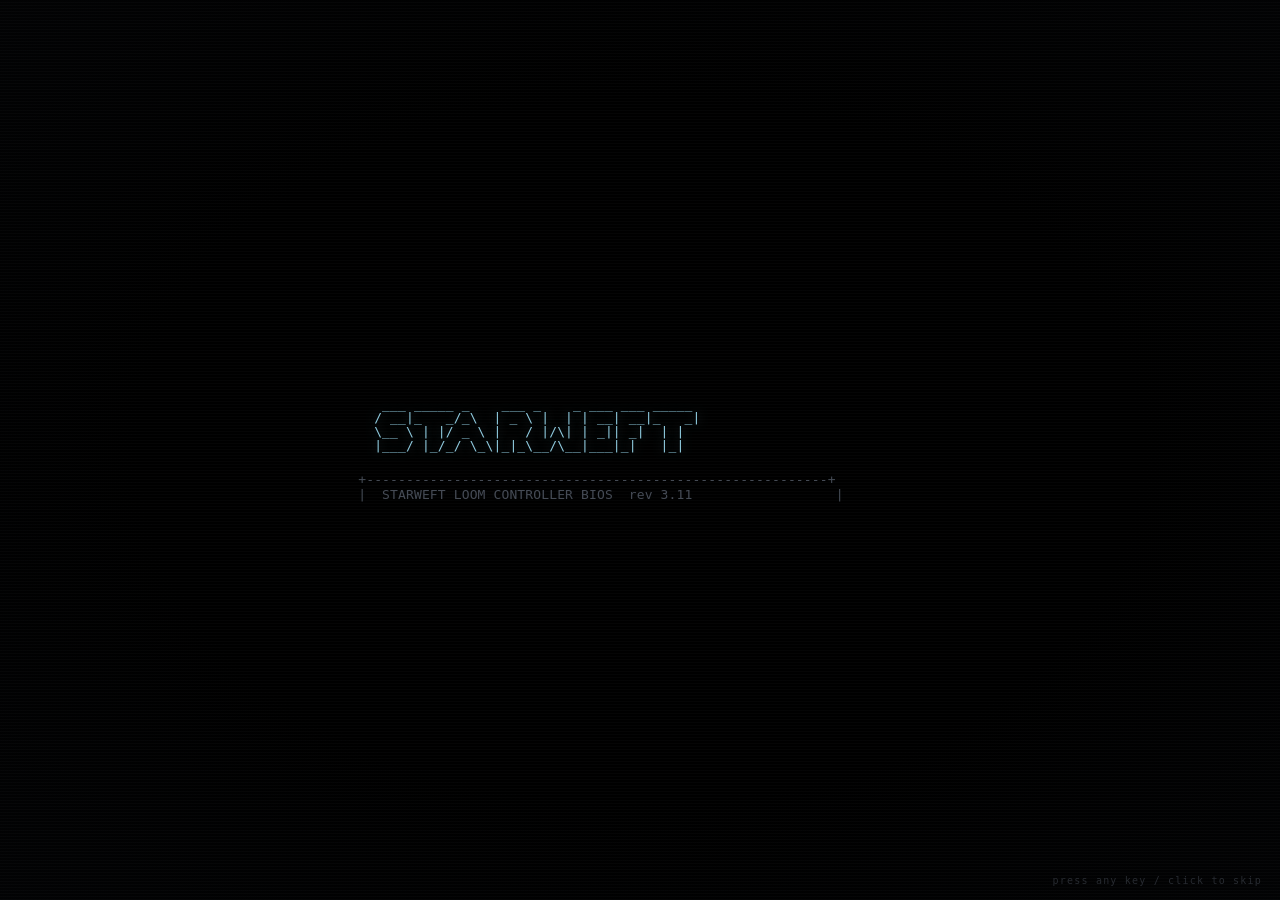
==== commit 934eae58: "F5: the orbital ring — selection becomes controls (REWEAVE §13.5) Selecting a system in galaxy view " ====
--- a/index.html
+++ b/index.html
@@ -13,38 +13,48 @@
 </head>
 <body>
 
-<div id="topbar">
-  <div class="logo"><i>✦</i> STARWEFT</div>
-  <div class="stat" data-info="ui:credits">¤ <span id="stCredits">0</span></div>
-  <div class="stat" data-info="ui:research">◇ <span id="stResearch">0</span></div>
-  <div class="stat" data-info="ui:fleet">▲ <span id="stFleet">0</span></div>
-  <div class="stat" data-info="ui:weave" id="stWeaveWrap">◈ <span id="stWeave">0</span></div>
-  <div class="stat" data-info="ui:infamy" id="stInfamyWrap" style="display:none">† <span id="stInfamy">0</span></div>
-  <div class="stat">⧗ <span id="stTick">0</span></div>
-  <div id="alerts"></div>
-  <div class="spacer"></div>
-  <div id="searchWrap">
-    <input id="searchBox" placeholder="search systems…" autocomplete="off">
-    <div id="searchResults" class="hidden"></div>
+<div id="strip">
+  <div class="srow" id="stripMain">
+    <button id="btnMenu" title="Menu" aria-label="Menu">☰</button>
+    <div class="logo"><i>✦</i> STARWEFT</div>
+    <div class="stat" data-info="ui:weave" id="stWeaveWrap">◈ <span id="stWeave">0</span></div>
+    <div class="stat" data-info="ui:credits">¤ <span id="stCredits">0</span></div>
+    <div class="stat" data-info="ui:research">◇ <span id="stResearch">0</span></div>
+    <div class="stat" data-info="ui:fleet">▲ <span id="stFleet">0</span></div>
+    <div class="stat" data-info="ui:infamy" id="stInfamyWrap" style="display:none">† <span id="stInfamy">0</span></div>
+    <div class="stat">⧗ <span id="stTick">0</span></div>
+    <div id="alerts"></div>
+    <div class="spacer"></div>
+    <div id="searchWrap">
+      <input id="searchBox" placeholder="search systems…" autocomplete="off">
+      <div id="searchResults" class="hidden"></div>
+    </div>
+    <div id="speedCtrls">
+      <button id="spdPause" title="Pause (Space)" aria-label="Pause" aria-pressed="false">⏸</button>
+      <button id="spd1" title="Normal (1)" aria-label="Normal speed">▶</button>
+      <button id="spd3" title="Fast (2)" aria-label="Fast speed">▶▶</button>
+      <button id="spd10" title="Very fast (3)" aria-label="Very fast speed">▶▶▶</button>
+    </div>
+    <button id="btnMore" title="More — development, market, codex, sound" aria-label="More controls" aria-expanded="false" data-info="ui:more">⋯</button>
   </div>
-  <button id="btnTech" title="Development — research tree, aptitudes and milestones in one place" data-info="ui:research">DEVELOPMENT</button>
-  <button id="btnExchange" title="Exchange Terminal (requires research)" disabled>THE MARKET</button>
-  <button id="btnCodex" title="Codex — ships, cast, chronicle">CODEX</button>
-  <div id="speedCtrls">
-    <button id="spdPause" title="Pause (Space)" aria-label="Pause" aria-pressed="false">⏸</button>
-    <button id="spd1" title="Normal (1)" aria-label="Normal speed">▶</button>
-    <button id="spd3" title="Fast (2)" aria-label="Fast speed">▶▶</button>
-    <button id="spd10" title="Very fast (3)" aria-label="Very fast speed">▶▶▶</button>
+  <div class="srow" id="stripSub">
+    <div id="objective"><b>◈</b> <span>…</span></div>
+    <div id="ticker"></div>
   </div>
-  <button id="btnMute" title="Sound effects" aria-label="Sound effects" aria-pressed="false">♪</button>
-  <button id="btnMusic" title="Ambient music" aria-label="Ambient music" aria-pressed="false">∿</button>
-  <button id="btnMenu" title="Menu" aria-label="Menu">☰</button>
+  <div class="srow hidden" id="stripMore">
+    <button id="btnTech" title="Development — research tree, aptitudes and milestones in one place" data-info="ui:research">DEVELOPMENT</button>
+    <button id="btnExchange" title="Exchange Terminal (requires research)" disabled>THE MARKET</button>
+    <button id="btnCodex" title="Codex — ships, cast, chronicle">CODEX</button>
+    <button id="btnMute" title="Sound effects" aria-label="Sound effects" aria-pressed="false">♪</button>
+    <button id="btnMusic" title="Ambient music" aria-label="Ambient music" aria-pressed="false">∿</button>
+  </div>
 </div>
 
 <div id="main">
   <canvas id="map"></canvas>
   <button id="btnBackGalaxy" class="hidden">← THE BUBBLE</button>
   <div id="sysPanel" class="panel hidden"></div>
+  <div id="ring" class="hidden"></div>
   <div id="dock" class="panel">
     <div id="dockTabs">
       <button data-tab="fleet" class="active">Fleet</button>
@@ -53,6 +63,7 @@
       <button data-tab="pledges">Pledges</button>
       <button data-tab="you">You</button>
       <button data-tab="log">Journal</button>
+      <button id="btnPinDock" data-act="pinDock" title="Pin the dock open" data-info="ui:pin" aria-pressed="false">▢</button>
     </div>
     <div id="dockBody"></div>
   </div>
@@ -61,11 +72,6 @@
   <div id="mapHint" class="hidden"></div>
   <div id="exchange" class="hidden"></div>
   <div id="techOverlay" class="hidden"></div>
-</div>
-
-<div id="bottombar">
-  <div id="objective"><b>◈</b> <span>…</span></div>
-  <div id="ticker"></div>
 </div>
 
 <div id="toasts"></div>
@@ -106,6 +112,7 @@
 <script src="js/civics.js"></script>
 <script src="js/pledges.js"></script>
 <script src="js/acts.js"></script>
+<script src="js/signals.js"></script>
 <script src="js/game.js"></script>
 <script src="js/audio.js"></script>
 <script src="js/portraits.js"></script>
--- a/style.css
+++ b/style.css
@@ -52,18 +52,28 @@
 ::-webkit-scrollbar-thumb { background: var(--line-bright); border-radius: 0; }
 ::-webkit-scrollbar-track { background: transparent; }
 
-/* ---- chrome ---- */
-#topbar {
-  position: fixed; top: 0; left: 0; right: 0; height: 42px; z-index: 30;
-  display: flex; align-items: center; gap: 14px; padding: 0 12px;
+/* ---- chrome: the One Command Strip (REWEAVE §13.2) ---- */
+/* #topbar + #bottombar collapsed into a single slim strip: one div, one
+   z-layer. Row 1 = live read-outs + speed + more; row 2 = objective/ticker;
+   the "more" row slides down for the rarer buttons. */
+:root { --stripH: 58px; }
+#strip {
+  position: fixed; top: 0; left: 0; right: 0; z-index: 30;
+  display: flex; flex-direction: column;
   background: var(--panel);
   border-bottom: 1px solid var(--line);
 }
-#topbar .logo { font-weight: 600; letter-spacing: 4px; font-size: 13px; color: var(--ink); }
-#topbar .logo i { color: var(--accent); font-style: normal; }
-#topbar .stat { color: var(--ink-dim); white-space: nowrap; font-size: 12.5px; }
-#topbar .stat span { color: var(--ink); font-family: var(--mono); font-size: 12.5px; }
-#topbar .spacer { flex: 1; }
+#strip .srow { display: flex; align-items: center; gap: 12px; padding: 0 10px; }
+#stripMain { height: 34px; }
+#stripSub { height: 23px; border-top: 1px solid var(--line); font-size: 12px; }
+#stripMore { padding: 4px 10px; border-top: 1px solid var(--line); gap: 6px; }
+#btnMenu, #btnMore { padding: 2px 9px; font-size: 14px; line-height: 1; }
+#btnMore.active { border-color: var(--accent); color: var(--accent); }
+#strip .logo { font-weight: 600; letter-spacing: 4px; font-size: 13px; color: var(--ink); }
+#strip .logo i { color: var(--accent); font-style: normal; }
+#strip .stat { color: var(--ink-dim); white-space: nowrap; font-size: 12.5px; }
+#strip .stat span { color: var(--ink); font-family: var(--mono); font-size: 12.5px; }
+#strip .spacer { flex: 1; }
 #searchWrap { position: relative; }
 #searchBox { width: 170px; }
 #searchResults {
@@ -95,17 +105,11 @@
 }
 #alerts .alert.hailChip.grim { color: var(--danger); border-color: rgba(255,77,87,0.4); }
 
-#main { position: fixed; top: 42px; bottom: 30px; left: 0; right: 0; }
+#main { position: fixed; top: var(--stripH); bottom: 0; left: 0; right: 0; }
 #map { position: absolute; inset: 0; width: 100%; height: 100%; display: block; cursor: grab; touch-action: none; }
 #map.dragging { cursor: grabbing; }
 #map.picking { cursor: crosshair; }
 
-#bottombar {
-  position: fixed; bottom: 0; left: 0; right: 0; height: 30px; z-index: 30;
-  display: flex; align-items: center; gap: 12px; padding: 0 12px;
-  background: var(--panel); border-top: 1px solid var(--line);
-  font-size: 12px;
-}
 #objective { color: var(--ink); white-space: nowrap; overflow: hidden; text-overflow: ellipsis; max-width: 44%; }
 #objective b { color: var(--accent); font-weight: 600; }
 #ticker { flex: 1; color: var(--ink-dim); white-space: nowrap; overflow: hidden; text-overflow: ellipsis; font-size: 11.5px; }
@@ -120,10 +124,33 @@
 }
 /* In system view the back button occupies the top-left; drop the panel below it. */
 #main.inSystem #sysPanel { top: 46px; max-height: calc(100% - 234px); }
+
+/* ---- orbital ring (REWEAVE §13.5): selection becomes controls, not a panel jump ---- */
+/* One wrapper positioned per frame (render.js post-render step) via
+   style.transform from R.screenPosOf; each button is laid out around it at a
+   fixed angle and self-centers, so only the wrapper moves every frame. */
+#ring { position: absolute; top: 0; left: 0; z-index: 16; pointer-events: none; }
+#ring button {
+  position: absolute; top: 0; left: 0;
+  width: 28px; height: 28px; border-radius: 50%; padding: 0;
+  display: flex; align-items: center; justify-content: center;
+  font-size: 13px; line-height: 1; pointer-events: auto;
+  background: var(--surface); border: 1px solid var(--line-bright); color: var(--ink);
+}
+#ring button:hover, #ring button:focus-visible { border-color: var(--accent); color: var(--accent); }
 #dock {
   position: absolute; top: 8px; right: 8px; width: 326px; max-height: calc(100% - 16px);
   display: flex; flex-direction: column; z-index: 20;
 }
+/* dock rail (REWEAVE §13.3): closed by default on desktop — only the tab
+   strip remains; hovering it peeks the body, the ▣ thumbtack pins it open */
+body.dockRail #dockBody { display: none; }
+body.dockRail #dock:hover #dockBody { display: block; }
+#btnPinDock {
+  flex: 0 0 auto; border: none; border-radius: 0; background: transparent;
+  color: var(--ink-dim); padding: 6px 9px; font-size: 12px;
+}
+#btnPinDock.active { color: var(--accent); }
 #dockTabs { display: flex; border-bottom: 1px solid var(--line); }
 #dockTabs button {
   flex: 1; border: none; border-radius: 0; background: transparent;
@@ -226,7 +253,7 @@
 .num { font-family: var(--mono); }
 
 /* ---- toasts ---- */
-#toasts { position: fixed; top: 50px; left: 50%; transform: translateX(-50%); z-index: 60; display: flex; flex-direction: column; gap: 5px; align-items: center; pointer-events: none; }
+#toasts { position: fixed; top: calc(var(--stripH) + 8px); left: 50%; transform: translateX(-50%); z-index: 60; display: flex; flex-direction: column; gap: 5px; align-items: center; pointer-events: none; }
 .toast {
   background: var(--panel); border: 1px solid var(--line-bright);
   padding: 5px 14px; font-size: 12px; max-width: 600px;
@@ -294,9 +321,9 @@
 /* tech tree canvas (legacy dock tab stub) */
 #techCanvas { width: 100%; display: block; background: rgba(255,255,255,0.01); border: 1px solid var(--line); cursor: pointer; }
 
-/* ---- tech overlay (full-viewport, below topbar) ---- */
+/* ---- tech overlay (full-viewport, below the strip) ---- */
 #techOverlay {
-  position: fixed; top: 42px; bottom: 0; left: 0; right: 0; z-index: 40;
+  position: fixed; top: var(--stripH); bottom: 0; left: 0; right: 0; z-index: 40;
   background: var(--panel);
   border-top: 1px solid var(--line-bright);
   display: flex; flex-direction: column;
@@ -779,7 +806,7 @@
 
 /* --- AMOLED polish: solid compartments, calmer elevation --- */
 .panel { background: var(--surface); }
-#topbar, #bottombar, #dock, #sysPanel, #commandBar, #infobox { background: var(--surface); }
+#strip, #dock, #sysPanel, #commandBar, #infobox { background: var(--surface); }
 /* elevated list rows read as their own quiet cards on true black */
 .listItem { background: var(--surface-2); border-color: var(--line); }
 .perkCard, .msCard, .condCard, .dailySpec, .originCard { background: var(--surface-2); }
@@ -791,6 +818,7 @@
 @media (pointer: coarse) {
   button, .seg, .commChip, #dockTabs button, .frontBtn { min-height: 40px; }
   #speedCtrls button { min-width: 40px; min-height: 40px; }
+  #ring button { min-width: 40px; min-height: 40px; width: 40px; height: 40px; font-size: 15px; }
   select, input { min-height: 38px; }
   .row { gap: 8px; }
   /* the infobox is a hover explainer — there is no hover on touch */
@@ -801,34 +829,33 @@
 @media (max-width: 760px) {
   :root { font-size: 13px; }
 
-  /* compact topbar: keep the vital read-outs + speed + menu; the rest moves
-     into the ☰ menu and the bottom nav so nothing overflows */
-  #topbar {
-    height: auto; min-height: 46px; gap: 8px; padding: calc(4px + var(--safe-t)) 8px 4px;
-    padding-left: calc(8px + var(--safe-l)); padding-right: calc(8px + var(--safe-r));
+  /* compact strip: keep the vital read-outs + speed + menu + more; row 1
+     scrolls if it must, row 2 collapses to the objective alone */
+  :root { --stripH: 72px; }
+  #strip {
+    padding-top: var(--safe-t);
+    padding-left: var(--safe-l); padding-right: var(--safe-r);
+  }
+  #stripMain {
+    height: auto; min-height: 46px; gap: 8px; padding: 4px 8px;
     flex-wrap: nowrap; overflow-x: auto; -webkit-overflow-scrolling: touch;
   }
-  #topbar::-webkit-scrollbar { display: none; }
-  #topbar .logo, #searchWrap { display: none; }   /* the map IS the navigator; search + wordmark fold away */
-  /* the overlay buttons stay reachable — the strip scrolls if it must */
-  #btnTech, #btnExchange, #btnCodex { flex: 0 0 auto; padding: 3px 9px; }
-  #topbar .spacer { flex: 0 0 2px; }
-  #topbar .stat { font-size: 12px; flex: 0 0 auto; }
+  #stripMain::-webkit-scrollbar { display: none; }
+  #strip .logo, #searchWrap { display: none; }   /* the map IS the navigator; search + wordmark fold away */
+  #stripMore button { flex: 0 0 auto; padding: 3px 9px; }
+  #strip .spacer { flex: 0 0 2px; }
+  #strip .stat { font-size: 12px; flex: 0 0 auto; }
   #alerts { flex: 0 0 auto; }
 
-  /* the map owns the screen; chrome reserves only the two bars */
+  /* the map owns the screen; chrome reserves only the strip and bottom nav */
   #main {
-    top: calc(46px + var(--safe-t)); bottom: calc(52px + var(--safe-b));
+    top: calc(var(--stripH) + var(--safe-t)); bottom: calc(52px + var(--safe-b));
     left: var(--safe-l); right: var(--safe-r);
   }
   #commandBar { display: none; }
 
-  /* objective stays as a slim strip pinned above the bottom nav */
-  #bottombar {
-    height: 26px; bottom: calc(52px + var(--safe-b));
-    border-top: 1px solid var(--line); border-bottom: 1px solid var(--line);
-    padding: 0 10px; z-index: 44;
-  }
+  /* row 2 collapses to the objective alone (ticker is a drawer, not ambient) */
+  #stripSub { height: 26px; padding: 0 10px; }
   #objective { max-width: 100%; }
   #ticker { display: none; }
 
@@ -854,6 +881,7 @@
     overflow-x: auto; z-index: 46;
   }
   #dockTabs::-webkit-scrollbar { display: none; }
+  #btnPinDock { display: none; }   /* the sheet, not the rail, is mobile's drawer */
   #dockTabs button {
     flex: 1 0 auto; min-width: 60px; padding: 0 6px; font-size: 9.5px;
     letter-spacing: 0.06em;
@@ -903,6 +931,6 @@
 
 /* very small phones: single-column dials, tighter type */
 @media (max-width: 400px) {
-  #topbar .stat { font-size: 11px; }
+  #strip .stat { font-size: 11px; }
   #dockTabs button { min-width: 54px; font-size: 9px; }
 }
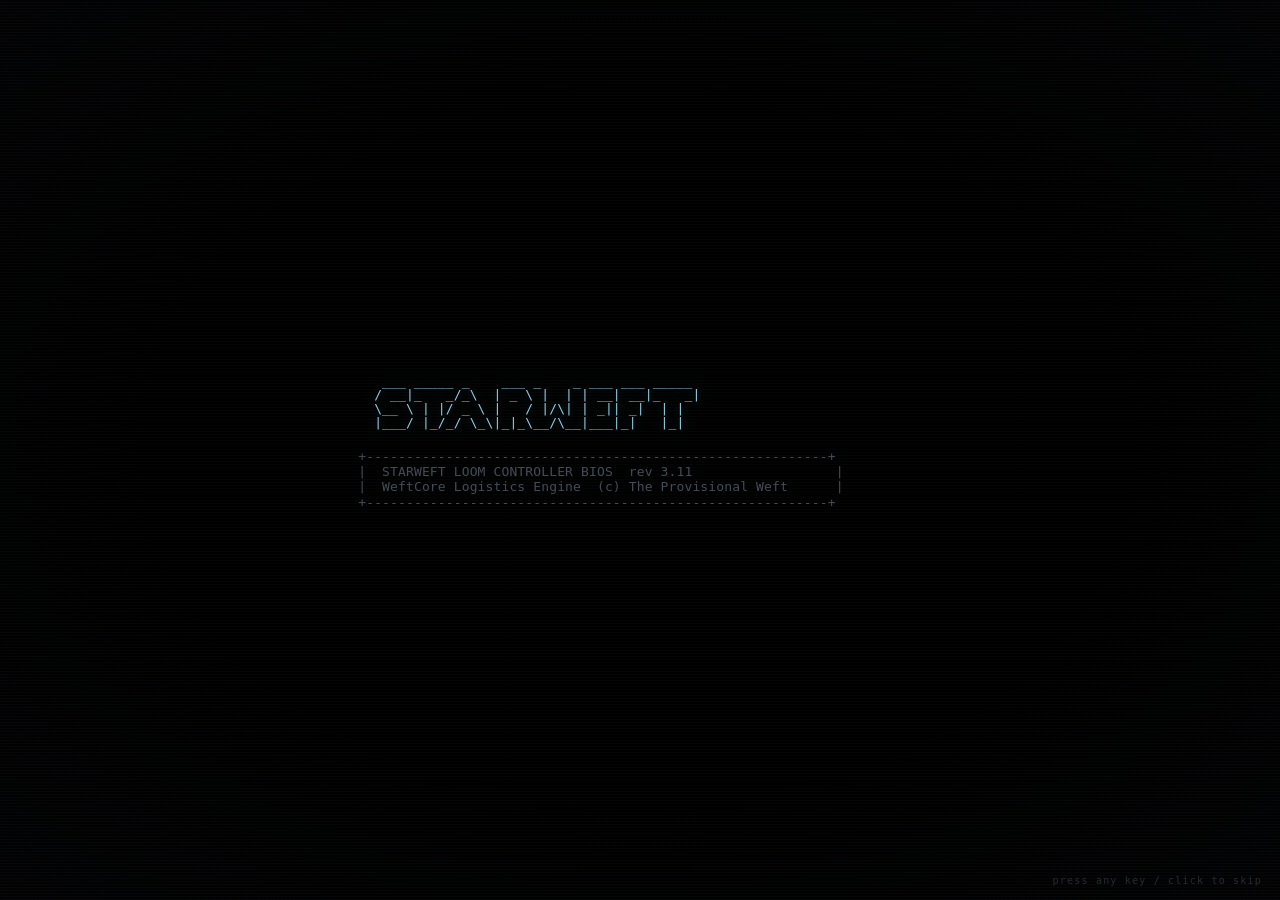
==== commit 603246b5: "F7: Guild board on the map — beacons + flyout (REWEAVE §13.7) Open pledge offers glow at their desti" ====
--- a/index.html
+++ b/index.html
@@ -55,6 +55,7 @@
   <button id="btnBackGalaxy" class="hidden">← THE BUBBLE</button>
   <div id="sysPanel" class="panel hidden"></div>
   <div id="ring" class="hidden"></div>
+  <div id="boardFlyout" class="panel hidden"></div>
   <div id="dock" class="panel">
     <div id="dockTabs">
       <button data-tab="fleet" class="active">Fleet</button>
--- a/style.css
+++ b/style.css
@@ -138,6 +138,13 @@
   background: var(--surface); border: 1px solid var(--line-bright); color: var(--ink);
 }
 #ring button:hover, #ring button:focus-visible { border-color: var(--accent); color: var(--accent); }
+
+/* ---- Guild board flyout (REWEAVE §13.7): offers glow at their system, not a list ---- */
+#boardFlyout {
+  position: absolute; top: 0; left: 0; z-index: 17;
+  width: 250px; max-width: 72vw; padding: 10px 10px 6px;
+}
+#boardFlyout .listItem { margin-top: 6px; }
 #dock {
   position: absolute; top: 8px; right: 8px; width: 326px; max-height: calc(100% - 16px);
   display: flex; flex-direction: column; z-index: 20;
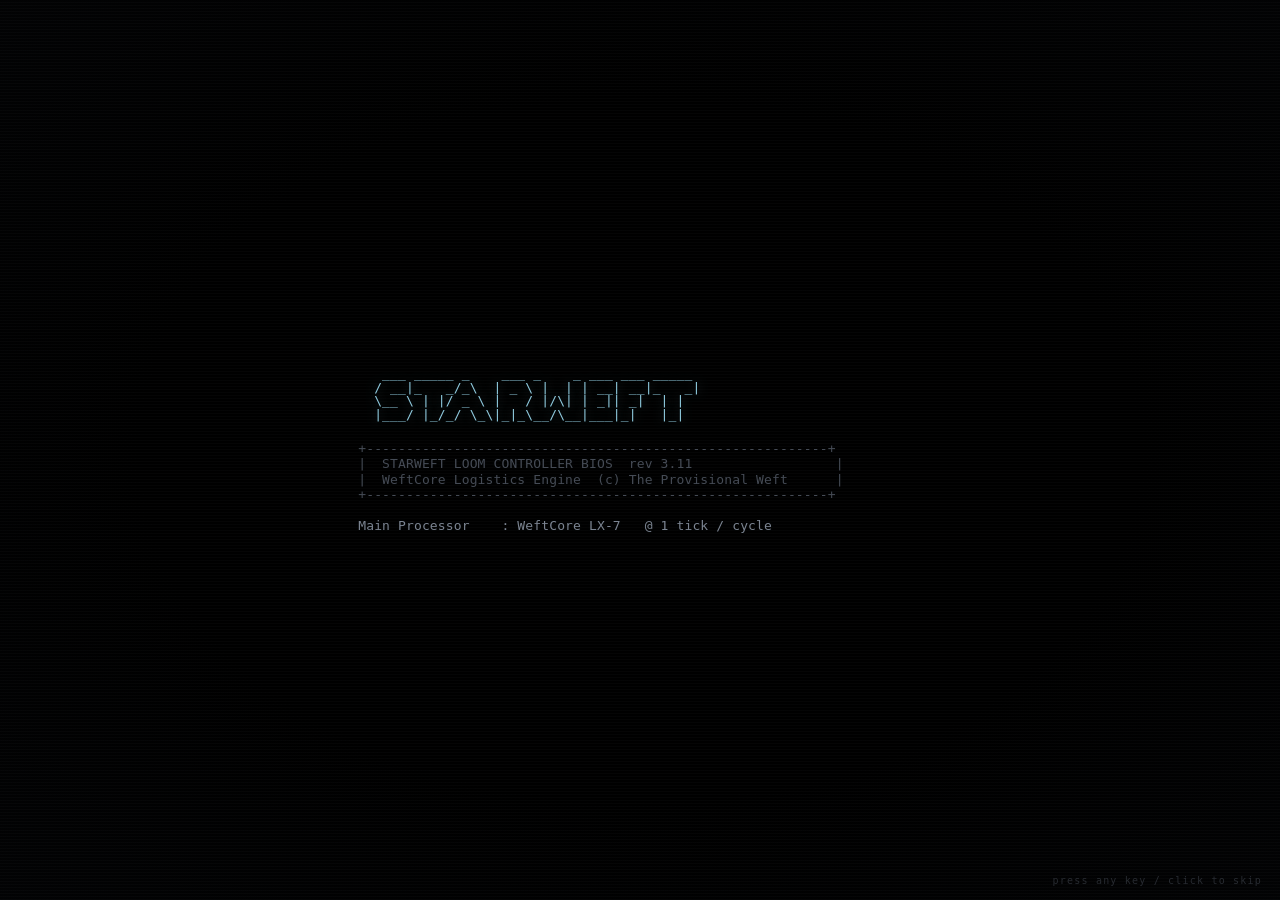
==== commit 65eef3a0: "R5: Founders v1 — the three unlock-zero founders + picker (REWEAVE §6) New js/founders.js (DOM-free)" ====
--- a/index.html
+++ b/index.html
@@ -111,6 +111,7 @@
 <script src="js/tutorial.js"></script>
 <script src="js/quests.js"></script>
 <script src="js/civics.js"></script>
+<script src="js/founders.js"></script>
 <script src="js/pledges.js"></script>
 <script src="js/acts.js"></script>
 <script src="js/signals.js"></script>
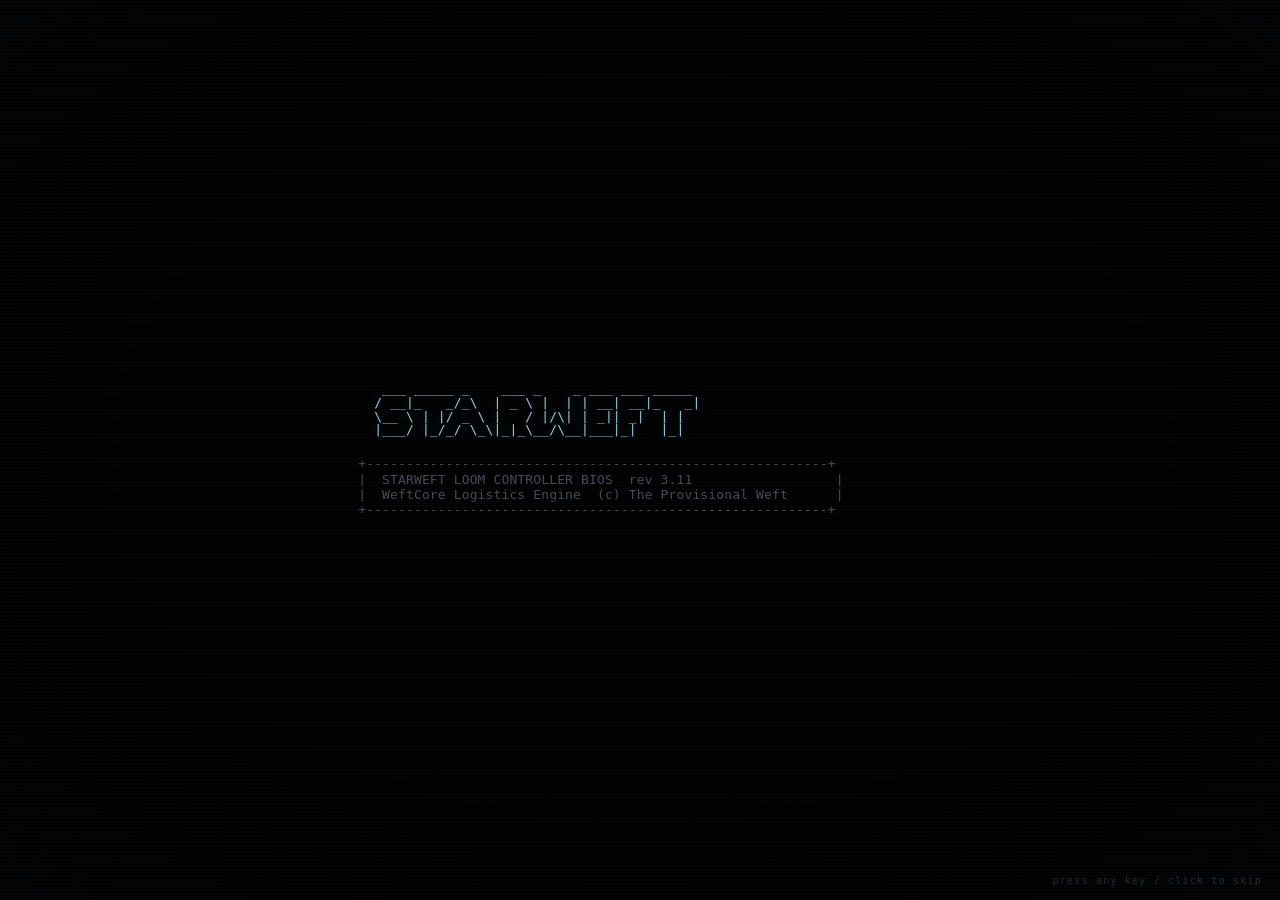
==== commit c39d9da0: "feat: rebuild canonical opening and act zero Replace the option-heavy front door with archetype and " ====
--- a/index.html
+++ b/index.html
@@ -1,5 +1,5 @@
 <!DOCTYPE html>
-<html lang="en">
+<html lang="en" data-ui-scale="100">
 <head>
 <meta charset="UTF-8">
 <meta name="viewport" content="width=device-width, initial-scale=1.0, viewport-fit=cover">
@@ -38,8 +38,8 @@
     <button id="btnMore" title="More — development, market, codex, sound" aria-label="More controls" aria-expanded="false" data-info="ui:more">⋯</button>
   </div>
   <div class="srow" id="stripSub">
-    <div id="objective"><b>◈</b> <span>…</span></div>
-    <div id="ticker"></div>
+    <div id="objective" role="status" aria-live="polite"><b>◈</b> <span>…</span></div>
+    <div id="ticker" role="status" aria-live="polite"></div>
   </div>
   <div class="srow hidden" id="stripMore">
     <button id="btnTech" title="Development — research tree, aptitudes and milestones in one place" data-info="ui:research">DEVELOPMENT</button>
@@ -51,7 +51,8 @@
 </div>
 
 <div id="main">
-  <canvas id="map"></canvas>
+  <canvas id="map" role="img" aria-label="Interactive galaxy map. Use Search, the Journal, or the signal list for text navigation."></canvas>
+  <div id="mapA11y" class="srOnly" aria-live="polite"></div>
   <button id="btnBackGalaxy" class="hidden">← THE BUBBLE</button>
   <div id="sysPanel" class="panel hidden"></div>
   <div id="ring" class="hidden"></div>
@@ -75,20 +76,21 @@
   <div id="techOverlay" class="hidden"></div>
 </div>
 
-<div id="toasts"></div>
+<div id="toasts" role="status" aria-live="polite" aria-atomic="false"></div>
+<div id="audioCaption" class="audioCaption hidden" role="status" aria-live="polite"></div>
 
-<div id="modalShade" class="hidden">
-  <div id="eventModal" class="modal hidden"></div>
-  <div id="gameoverModal" class="modal hidden"></div>
-  <div id="titleModal" class="modal hidden"></div>
-  <div id="helpModal" class="modal hidden"></div>
-  <div id="menuModal" class="modal hidden"></div>
-  <div id="settingsModal" class="modal hidden"></div>
-  <div id="importModal" class="modal hidden"></div>
-  <div id="confirmModal" class="modal hidden"></div>
-  <div id="cheatModal" class="modal hidden"></div>
-  <div id="codexModal" class="modal wide hidden"></div>
-  <div id="combatSim" class="modal hidden"></div>
+<div id="modalShade" class="hidden" aria-hidden="true">
+  <div id="eventModal" class="modal hidden" role="dialog" aria-modal="true" tabindex="-1"></div>
+  <div id="gameoverModal" class="modal hidden" role="dialog" aria-modal="true" tabindex="-1"></div>
+  <div id="titleModal" class="modal hidden" role="dialog" aria-modal="true" tabindex="-1"></div>
+  <div id="helpModal" class="modal hidden" role="dialog" aria-modal="true" tabindex="-1"></div>
+  <div id="menuModal" class="modal hidden" role="dialog" aria-modal="true" tabindex="-1"></div>
+  <div id="settingsModal" class="modal hidden" role="dialog" aria-modal="true" tabindex="-1"></div>
+  <div id="importModal" class="modal hidden" role="dialog" aria-modal="true" tabindex="-1"></div>
+  <div id="confirmModal" class="modal hidden" role="dialog" aria-modal="true" tabindex="-1"></div>
+  <div id="cheatModal" class="modal hidden" role="dialog" aria-modal="true" tabindex="-1"></div>
+  <div id="codexModal" class="modal wide hidden" role="dialog" aria-modal="true" tabindex="-1"></div>
+  <div id="combatSim" class="modal hidden" role="dialog" aria-modal="true" tabindex="-1"></div>
 </div>
 
 <script src="js/util.js"></script>
@@ -111,6 +113,10 @@
 <script src="js/tutorial.js"></script>
 <script src="js/quests.js"></script>
 <script src="js/civics.js"></script>
+<script src="js/campaign.js"></script>
+<script src="js/objectives.js"></script>
+<script src="js/charters.js"></script>
+<script src="js/aperture.js"></script>
 <script src="js/founders.js"></script>
 <script src="js/pledges.js"></script>
 <script src="js/acts.js"></script>
--- a/style.css
+++ b/style.css
@@ -2,6 +2,7 @@
    (yours), one red (theirs). Elevation is drawn with hairlines, never shadow,
    so black stays black and OLED pixels stay dark. */
 :root {
+  --ui-scale: 1;
   --bg: #000000;             /* true black — the void, and the AMOLED win */
   --surface: #08090c;        /* panels: a whisper above black, clearly a compartment */
   --surface-2: #101318;      /* elevated: cards, inputs, list rows */
@@ -25,6 +26,7 @@
 }
 * { box-sizing: border-box; margin: 0; padding: 0; }
 html, body { height: 100%; overflow: hidden; background: var(--bg); color: var(--ink); font-family: var(--font); font-size: 13.5px; }
+html { zoom: var(--ui-scale); }
 button {
   font-family: var(--font); font-size: 12.5px;
   background: transparent; color: var(--ink);
@@ -36,6 +38,8 @@
 button:hover { background: rgba(201,209,217,0.08); border-color: var(--ink-dim); }
 button:active { transform: translateY(1px); }
 button:disabled { opacity: 0.3; cursor: default; }
+button:focus-visible, input:focus-visible, select:focus-visible, textarea:focus-visible,
+[tabindex]:focus-visible { outline: 2px solid var(--accent); outline-offset: 2px; }
 button.primary { border-color: var(--accent); color: var(--accent); }
 button.primary:hover { background: var(--accent-dim); }
 button.danger { border-color: rgba(255,77,87,0.5); color: var(--danger); }
@@ -52,7 +56,7 @@
 ::-webkit-scrollbar-thumb { background: var(--line-bright); border-radius: 0; }
 ::-webkit-scrollbar-track { background: transparent; }
 
-/* ---- chrome: the One Command Strip (REWEAVE §13.2) ---- */
+/* ---- chrome: the One Command Strip (SPEC[UI-COMMAND-STRIP]) ---- */
 /* #topbar + #bottombar collapsed into a single slim strip: one div, one
    z-layer. Row 1 = live read-outs + speed + more; row 2 = objective/ticker;
    the "more" row slides down for the rarer buttons. */
@@ -125,7 +129,7 @@
 /* In system view the back button occupies the top-left; drop the panel below it. */
 #main.inSystem #sysPanel { top: 46px; max-height: calc(100% - 234px); }
 
-/* ---- orbital ring (REWEAVE §13.5): selection becomes controls, not a panel jump ---- */
+/* ---- orbital ring (SPEC[UI-ORBITAL-RING]): selection becomes controls, not a panel jump ---- */
 /* One wrapper positioned per frame (render.js post-render step) via
    style.transform from R.screenPosOf; each button is laid out around it at a
    fixed angle and self-centers, so only the wrapper moves every frame. */
@@ -139,7 +143,7 @@
 }
 #ring button:hover, #ring button:focus-visible { border-color: var(--accent); color: var(--accent); }
 
-/* ---- Guild board flyout (REWEAVE §13.7): offers glow at their system, not a list ---- */
+/* ---- Guild board flyout (SPEC[UI-GUILD-BOARD]): offers glow at their system, not a list ---- */
 #boardFlyout {
   position: absolute; top: 0; left: 0; z-index: 17;
   width: 250px; max-width: 72vw; padding: 10px 10px 6px;
@@ -149,7 +153,7 @@
   position: absolute; top: 8px; right: 8px; width: 326px; max-height: calc(100% - 16px);
   display: flex; flex-direction: column; z-index: 20;
 }
-/* dock rail (REWEAVE §13.3): closed by default on desktop — only the tab
+/* dock rail (SPEC[UI-DRAWERS]): closed by default on desktop — only the tab
    strip remains; hovering it peeks the body, the ▣ thumbtack pins it open */
 body.dockRail #dockBody { display: none; }
 body.dockRail #dock:hover #dockBody { display: block; }
@@ -261,6 +265,12 @@
 
 /* ---- toasts ---- */
 #toasts { position: fixed; top: calc(var(--stripH) + 8px); left: 50%; transform: translateX(-50%); z-index: 60; display: flex; flex-direction: column; gap: 5px; align-items: center; pointer-events: none; }
+.audioCaption {
+  position: fixed; left: 50%; bottom: calc(var(--safe-b) + 72px); z-index: 79;
+  transform: translateX(-50%); padding: 6px 12px; max-width: min(560px, 90vw);
+  border: 1px solid var(--ink); background: var(--bg); color: var(--ink);
+  font-family: var(--mono); font-size: 12px; text-align: center; pointer-events: none;
+}
 .toast {
   background: var(--panel); border: 1px solid var(--line-bright);
   padding: 5px 14px; font-size: 12px; max-width: 600px;
@@ -296,6 +306,19 @@
 .modal .tagline { text-align: center; color: var(--ink-dim); font-style: italic; margin-bottom: 20px; font-size: 12.5px; }
 .modal .statGrid { display: grid; grid-template-columns: 1fr auto; gap: 3px 16px; margin: 12px 0; font-size: 12.5px; }
 .modal .statGrid .v { text-align: right; font-family: var(--mono); }
+
+html.highContrast {
+  --surface: #000; --surface-2: #000; --line: #87909c; --line-bright: #d2d9e1;
+  --ink: #fff; --ink-dim: #d6dbe1; --ink-faint: #aab1bb; --danger: #ff7b84;
+}
+html.highContrast button, html.highContrast input, html.highContrast select,
+html.highContrast textarea, html.highContrast .panel, html.highContrast .modal {
+  border-width: 2px;
+}
+html.reduceMotion *, html.reduceMotion *::before, html.reduceMotion *::after {
+  animation-duration: 0.001ms !important; animation-iteration-count: 1 !important;
+  scroll-behavior: auto !important; transition-duration: 0.001ms !important;
+}
 .kbd { border: 1px solid var(--line-bright); padding: 0 5px; font-family: var(--mono); font-size: 11px; }
 .evHead { display: flex; gap: 14px; align-items: flex-start; margin-bottom: 10px; }
 .evHead canvas { border: 1px solid var(--line); background: rgba(255,255,255,0.015); flex-shrink: 0; }
@@ -653,10 +676,89 @@
 }
 .surpriseBtn:hover { border-color: var(--accent); color: var(--accent); background: var(--accent-dim); }
 
+/* Canonical launch: deliberately shallower than Custom/Sandbox. */
+.canonicalSetup { width: min(900px, 95vw); max-height: 92vh; overflow-y: auto; }
+.canonicalHead { align-items: flex-start; margin-bottom: 18px; }
+.canonicalHead > div { flex: 1; text-align: center; padding-right: 46px; }
+.launchSection { margin: 0 0 18px; }
+.launchStep { display: flex; align-items: center; gap: 9px; margin-bottom: 8px; }
+.launchStep > span {
+  display: grid; place-items: center; width: 22px; height: 22px; flex: 0 0 auto;
+  border: 1px solid var(--accent); color: var(--accent); font: 600 11px var(--mono);
+}
+.launchStep > div { display: flex; flex-direction: column; gap: 1px; }
+.launchStep b { font-size: 13px; color: var(--ink); }
+.launchStep small { font-size: 10.5px; color: var(--ink-dim); }
+.archetypeGrid { display: grid; grid-template-columns: repeat(5, minmax(0, 1fr)); gap: 7px; }
+.archetypeCard {
+  display: flex; flex-direction: column; align-items: stretch; gap: 8px; min-width: 0;
+  padding: 11px; text-align: left; border: 1px solid var(--line-bright);
+  background: var(--surface-2); color: var(--ink); transition: border-color .12s, background .12s, transform .12s;
+}
+.archetypeCard:hover { border-color: var(--ink-dim); transform: translateY(-1px); }
+.archetypeCard.sel { border-color: var(--accent); background: var(--accent-dim); box-shadow: inset 0 2px 0 var(--accent); }
+.archetypeCard:focus-visible, .pressureCard:focus-visible { outline: 2px solid var(--accent); outline-offset: 2px; }
+.archetypeTop { display: flex; align-items: center; gap: 8px; min-height: 34px; }
+.archetypeTop > span:last-child { display: flex; flex-direction: column; min-width: 0; }
+.archetypeTop b { font-size: 12px; color: var(--ink); }
+.archetypeTop small { font-size: 9px; color: var(--ink-dim); }
+.archetypeGlyph { color: var(--accent); font-size: 21px; line-height: 1; flex: 0 0 auto; }
+.archetypeFact { display: flex; flex-direction: column; gap: 2px; font-size: 9.5px; line-height: 1.45; color: var(--ink-dim); }
+.archetypeFact i { font: normal 600 8px var(--mono); letter-spacing: .08em; color: var(--accent); }
+.archetypeFact.liability i { color: var(--danger); }
+.archetypeVerb { margin-top: auto; padding-top: 7px; border-top: 1px solid var(--line); font: 9px/1.4 var(--mono); color: var(--ink); }
+.pressureRow { display: grid; grid-template-columns: repeat(3, 1fr); gap: 7px; }
+.pressureCard { display: flex; flex-direction: column; gap: 3px; padding: 10px 12px; text-align: left; border: 1px solid var(--line-bright); background: var(--surface-2); }
+.pressureCard b { font-size: 12px; color: var(--ink); }
+.pressureCard small { font-size: 9.5px; line-height: 1.4; color: var(--ink-dim); }
+.pressureCard.sel { border-color: var(--accent); background: var(--accent-dim); }
+.pressureCard.sel b { color: var(--accent); }
+.launchFinal { display: flex; align-items: stretch; gap: 10px; padding: 12px; border: 1px solid var(--line-bright); background: var(--surface); }
+.launchIdentity { display: flex; flex: 1; flex-direction: column; justify-content: center; gap: 2px; min-width: 0; }
+.launchIdentity small { font: 8px var(--mono); letter-spacing: .12em; color: var(--ink-faint); }
+.launchIdentity b { color: var(--accent); font-size: 15px; }
+.launchIdentity span { color: var(--ink-dim); font-size: 9.5px; }
+.launchBtn { min-width: 190px; font-weight: 650; letter-spacing: .06em; }
+.launchDetails { margin-top: 8px; padding: 8px 10px; border: 1px solid var(--line); color: var(--ink-dim); }
+.launchDetails summary { cursor: pointer; font-size: 10px; }
+.launchDetails label { display: block; margin-top: 8px; font-size: 10px; }
+.launchDetails input { width: 100%; box-sizing: border-box; margin: 3px 0; }
+.srOnly { position: absolute !important; width: 1px; height: 1px; padding: 0; margin: -1px; overflow: hidden; clip: rect(0,0,0,0); white-space: nowrap; border: 0; }
+.chronicleList { display: grid; gap: 7px; }
+.chronicleCard { display: flex; gap: 12px; align-items: center; padding: 11px 13px; border: 1px solid var(--line-bright); background: var(--surface); }
+.chronicleCard > div { display: flex; flex-direction: column; gap: 2px; min-width: 0; }
+.chronicleCard b { font-size: 13px; color: var(--ink); }
+.chronicleCard span, .chronicleCard small { font-size: 10px; color: var(--ink-dim); }
+.emptyChronicle { display: flex; flex-direction: column; gap: 4px; padding: 30px; text-align: center; border: 1px solid var(--line); color: var(--ink-dim); }
+.emptyChronicle b { color: var(--ink); }
+.pledgePreflight { margin-top: 5px; padding: 5px 7px; border-left: 2px solid var(--accent); background: var(--accent-dim); font: 9.5px/1.45 var(--mono); color: var(--ink-dim); }
+.charterDraft { display: grid; grid-template-columns: repeat(3, 1fr); gap: 5px; width: 100%; margin-top: 8px; }
+.charterDraft > .sub { grid-column: 1 / -1; font: 9px var(--mono); letter-spacing: .08em; }
+.charterDraft button { display: flex; flex-direction: column; gap: 2px; text-align: left; }
+.charterDraft button b { color: var(--accent); font-size: 10.5px; }
+.charterDraft button span { color: var(--ink-dim); font-size: 9px; line-height: 1.35; }
+
+@media (max-width: 760px) {
+  .archetypeGrid { grid-template-columns: 1fr; }
+  .archetypeFact { display: block; }
+  .archetypeFact i { margin-right: 6px; }
+  .pressureRow { grid-template-columns: 1fr; }
+  .launchFinal { flex-direction: column; }
+  .launchBtn { min-width: 0; }
+}
+
 /* settings toggles + segmented speed */
 .toggleBtn .toggleState { font-family: var(--mono); font-size: 11.5px; color: var(--ink-dim); font-weight: 400; }
 .toggleBtn .fbLabel { gap: 12px; }
 .setRow { display: flex; align-items: center; gap: 10px; padding: 4px 2px; }
+.sectionLabel { color: var(--ink-dim); font-size: 10px; letter-spacing: .16em; margin: 2px 0 6px; }
+.inlineBtn { min-height: 26px; padding: 1px 7px; margin-left: 6px; font-size: 11px; }
+.fieldLabel { display: block; color: var(--ink-dim); font-size: 11px; letter-spacing: .08em; margin-bottom: 5px; }
+#renameThreadInput { width: 100%; min-height: 42px; padding: 8px 10px; }
+.bodyNav { display: grid; grid-template-columns: repeat(auto-fit, minmax(115px, 1fr)); gap: 5px; margin: 5px 0 9px; }
+.bodyNav button { min-height: 48px; padding: 6px 8px; text-align: left; display: flex; flex-direction: column; gap: 2px; }
+.bodyNav button span { color: var(--ink-dim); font-size: 10.5px; }
+.bodyNav button.selected { border-color: var(--accent); background: var(--accent-dim); }
 .segGroup { display: flex; gap: 4px; }
 .seg {
   padding: 4px 9px; border: 1px solid var(--line-bright); background: transparent;
